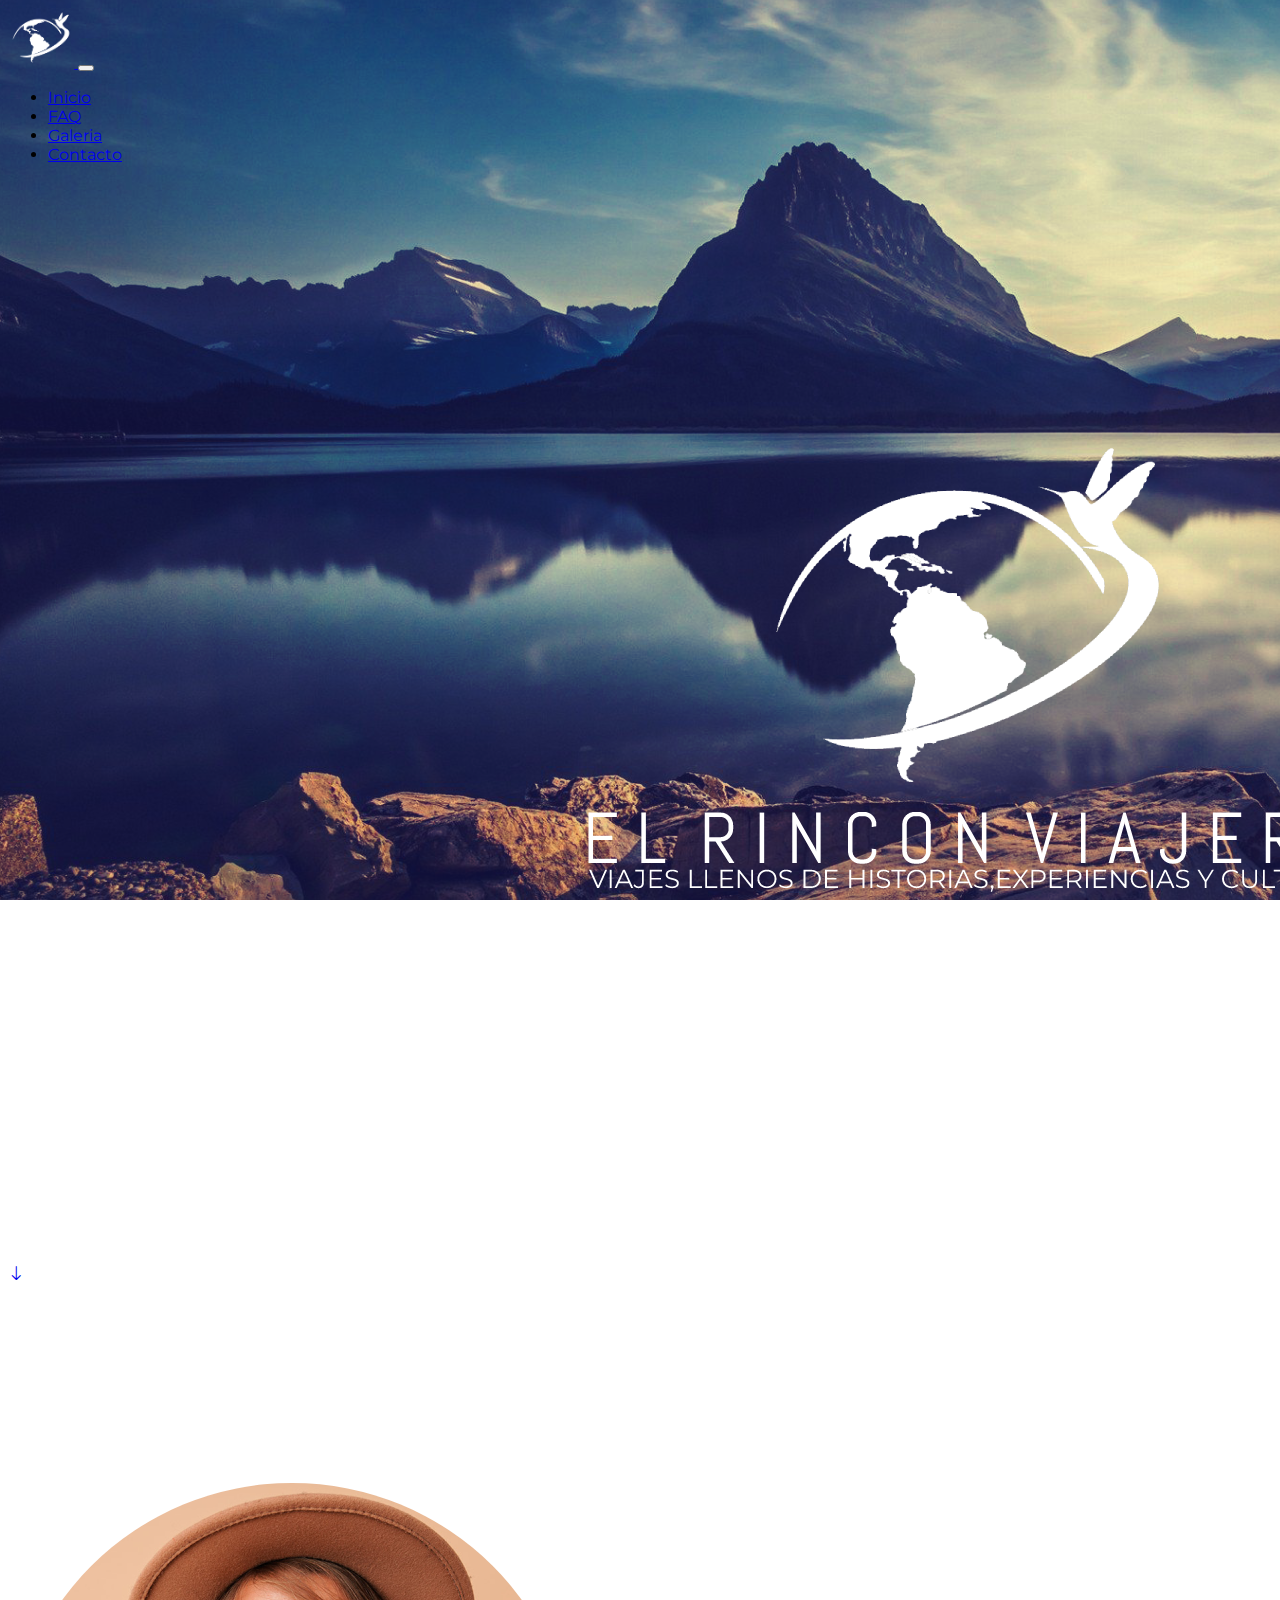
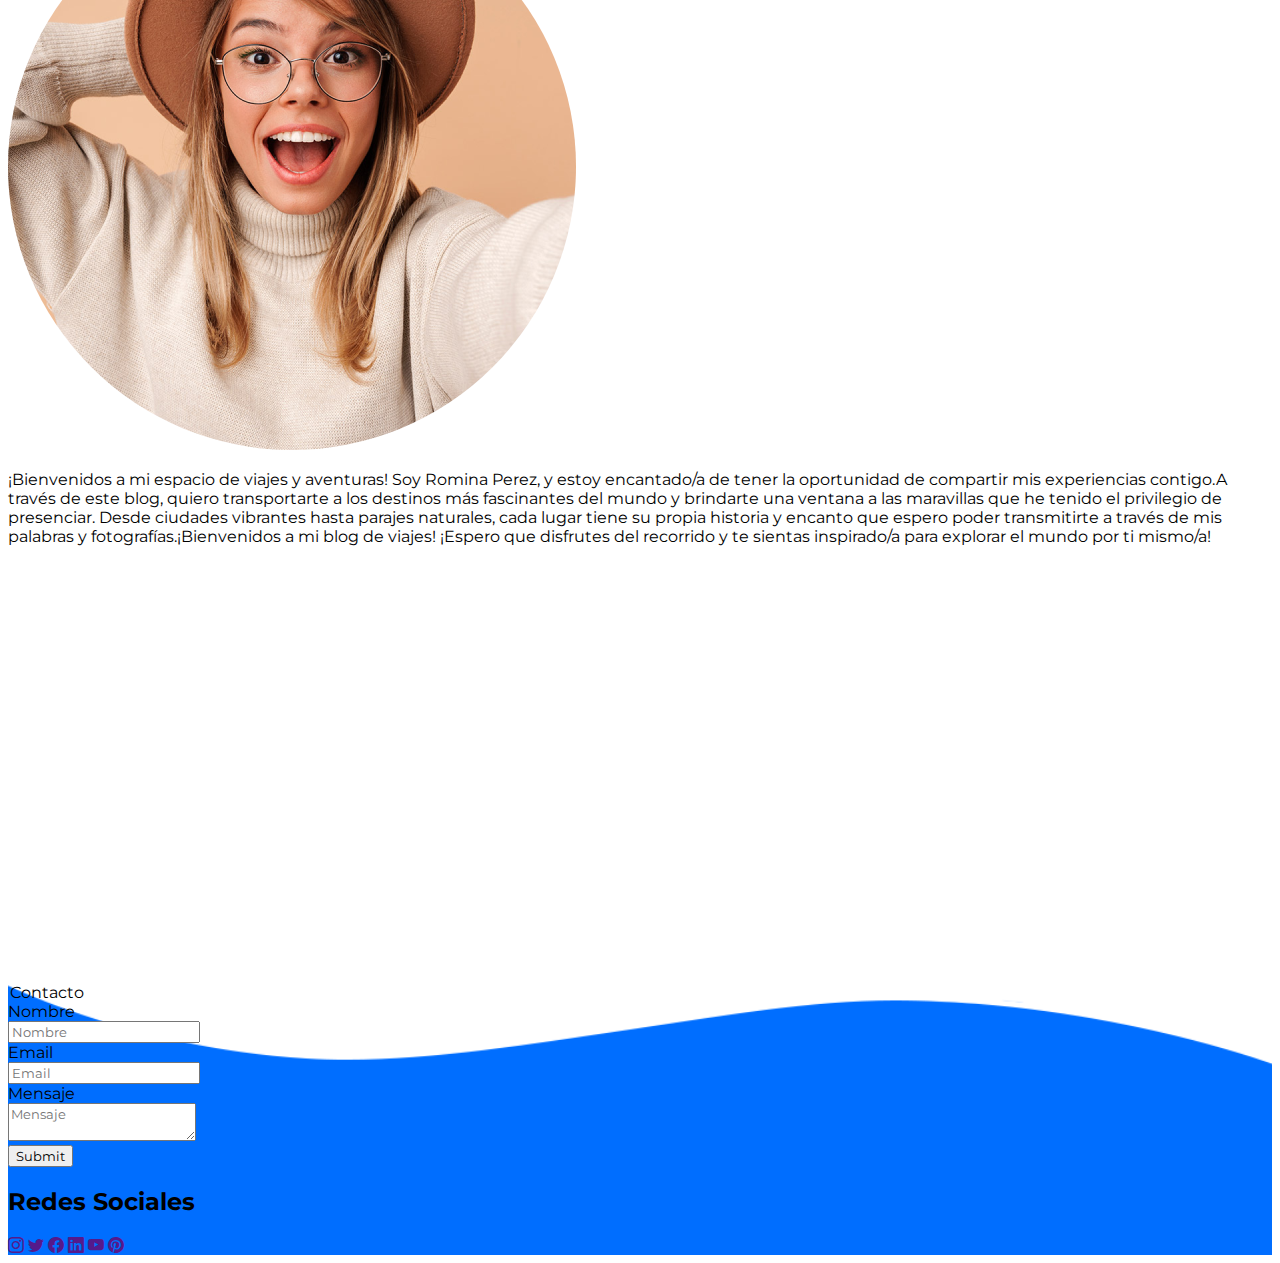
==== index.html @ cce10394 "añadido el footer" ====
<!DOCTYPE html>
<html lang="en">
<head>
  <meta charset="UTF-8">
  <meta name="viewport" content="width=device-width, initial-scale=1.0">
  <title>Rincon Viajero</title>
  <link rel="stylesheet" href="https://cdn.jsdelivr.net/npm/bootstrap-icons@1.10.5/font/bootstrap-icons.css">
  <link href="https://cdn.jsdelivr.net/npm/bootstrap@5.3.0-alpha3/dist/css/bootstrap.min.css" rel="stylesheet" integrity="sha384-KK94CHFLLe+nY2dmCWGMq91rCGa5gtU4mk92HdvYe+M/SXH301p5ILy+dN9+nJOZ" crossorigin="anonymous">
  <link href="https://fonts.googleapis.com/css2?family=Abel&family=Montserrat:wght@300;400;500;700&display=swap" rel="stylesheet">
  <link rel="stylesheet" href="styles/style.css">
</head>
<body>
  <nav class="navbar navbar-expand-lg bg-body-tertiary fixed-top opacity-75 " data-bs-theme="dark">     
    <div class="container-fluid">       
      <a class="navbar-brand mx-5" href="#">         
        <img src="img/LOGO-RINCON.png" alt="Bootstrap" width="auto" height="60">       
      </a>       
      <button class="navbar-toggler mx-5" type="button" data-bs-toggle="collapse" data-bs-target="#navbarSupportedContent" aria-controls="navbarSupportedContent" aria-expanded="false" aria-label="Toggle navigation">         
        <span class="navbar-toggler-icon"></span>       
      </button>       
      <div class="collapse navbar-collapse justify-content-end mx-5" id="navbarSupportedContent">              
        <ul class="navbar-nav mb-2 mb-lg-0 ">           
          <li class="nav-item">             
            <a href="index.html" class="navbar-brand">Inicio</a>           
          </li>           
          <li class="nav-item">             
            <a href="./pages/FAQ.html" class="navbar-brand">FAQ</a>           
          </li>           
          <li class="nav-item">             
            <a href="./pages/galeria.html" class="navbar-brand">Galeria</a>
          </li>
          <li class="nav-item">             
            <a href="#contacto" class="navbar-brand">Contacto</a>
          </li>
        </ul>
      </div>
    </div>
  </nav>

  <main>
    <div class="container text-center my-5">
      <img src="img/LOGO-RINCON-LETRAS-BLANCAS.png"  class="img-fluid float-center" alt="">
      <a href="#sobre_mi" class="link-light h2 "><i class="bi bi-arrow-down"></i></a>
    </div>
    <div class="d-flex" style="height: 200px;">
      <div class="vr"></div>
    </div>
    <div class="container-fluid text-center text-bg-primary" style="--bs-bg-opacity: .9;">
      <div class="row justify-content-evenly align-items-center" style="min-height: 100vh;">
        <div class="col-lg-6 col-md-5">
          <img src="./img/portada-foto-perfil-redes-sociales-consejos.png"  class="img-fluid" alt="" id="img-perfil">
        </div>
        <div class="col-lg-6 col-md-7">
          <p class="text-light fs-5 p-3">¡Bienvenidos a mi espacio de viajes y aventuras! Soy Romina Perez, y estoy encantado/a de tener la oportunidad de compartir mis experiencias contigo.A través de este blog, quiero transportarte a los destinos más fascinantes del mundo y brindarte una ventana a las maravillas que he tenido el privilegio de presenciar. Desde ciudades vibrantes hasta parajes naturales, cada lugar tiene su propia historia y encanto que espero poder transmitirte a través de mis palabras y fotografías.¡Bienvenidos a mi blog de viajes! ¡Espero que disfrutes del recorrido y te sientas inspirado/a para explorar el mundo por ti mismo/a!</p>
        </div>
      </div>
    </div>
    <div class="d-flex" style="height: 200px;">
      <div class="vr"></div>
    </div>
  </main>
  <footer class="mt-2 p-5 row align-items-end justify-content-evenly" id="contacto">
    <form action="" class="text-dark bg-light rounded p-5 col-lg-6">
      <legend class="text-center">Contacto</legend>
      <div class="row mt-2">
        <label for="nombre" class="col-sm-4 col-form-label col-form-label-lg">Nombre</label>
        <div class="col-lg-8">
          <input type="text" class="form-control form-control-lg" id="nombre" placeholder="Nombre">
        </div>
      </div>
      <div class="row mt-2">
        <label for="email" class="col-sm-4 col-form-label col-form-label-lg">Email</label>
        <div class="col-lg-8">
          <input type="email" class="form-control form-control-lg" id="email" placeholder="Email">
        </div>
      </div>
      <div class="row mt-2">
        <label for="mensaje" class="col-sm-4 col-lg-4 col-form-label col-form-label-lg">Mensaje</label>
        <div class="col-lg-8">
          <textarea type="text" class="form-control form-control-lg" id="mensaje" placeholder="Mensaje"></textarea>
        </div>
      </div>
      <button type="submit" class="btn btn-primary mt-2">Submit</button>
    </form>
    <div class="col-lg-4 p-3 text-center text-light">
      <h2>Redes Sociales</h2> 
      <div class="">
        <a href="" class="link-light link-offset-2 link-underline-opacity-25 link-underline-opacity-100-hover"><i class="bi bi-instagram"></i></a>
        <a href="" class="link-light link-offset-2 link-underline-opacity-25 link-underline-opacity-100-hover"><i class="bi bi-twitter"></i></a>
        <a href="" class="link-light link-offset-2 link-underline-opacity-25 link-underline-opacity-100-hover"><i class="bi bi-facebook"></i></a>
        <a href="" class="link-light link-offset-2 link-underline-opacity-25 link-underline-opacity-100-hover"><i class="bi bi-linkedin"></i></a>
        <a href="" class="link-light link-offset-2 link-underline-opacity-25 link-underline-opacity-100-hover"><i class="bi bi-youtube"></i></a>
        <a href="" class="link-light link-offset-2 link-underline-opacity-25 link-underline-opacity-100-hover"><i class="bi bi-pinterest"></i></a>
      </div>
    </div>
  </footer>
  <script src="https://cdn.jsdelivr.net/npm/bootstrap@5.3.0-alpha3/dist/js/bootstrap.bundle.min.js" integrity="sha384-ENjdO4Dr2bkBIFxQpeoTz1HIcje39Wm4jDKdf19U8gI4ddQ3GYNS7NTKfAdVQSZe" crossorigin="anonymous"></script>
</body>
</html>
---- styles/style.css ----
*{
    font-family: 'Montserrat', sans-serif;
}
body{
    background-image: url('../img/fondo.png');
    background-attachment: fixed;
}
#img-perfil{
    border-radius: 100%;
}
#contacto{
    background-image: url(../img/footer.png);
    background-size: cover;
    background-repeat: no-repeat;
}
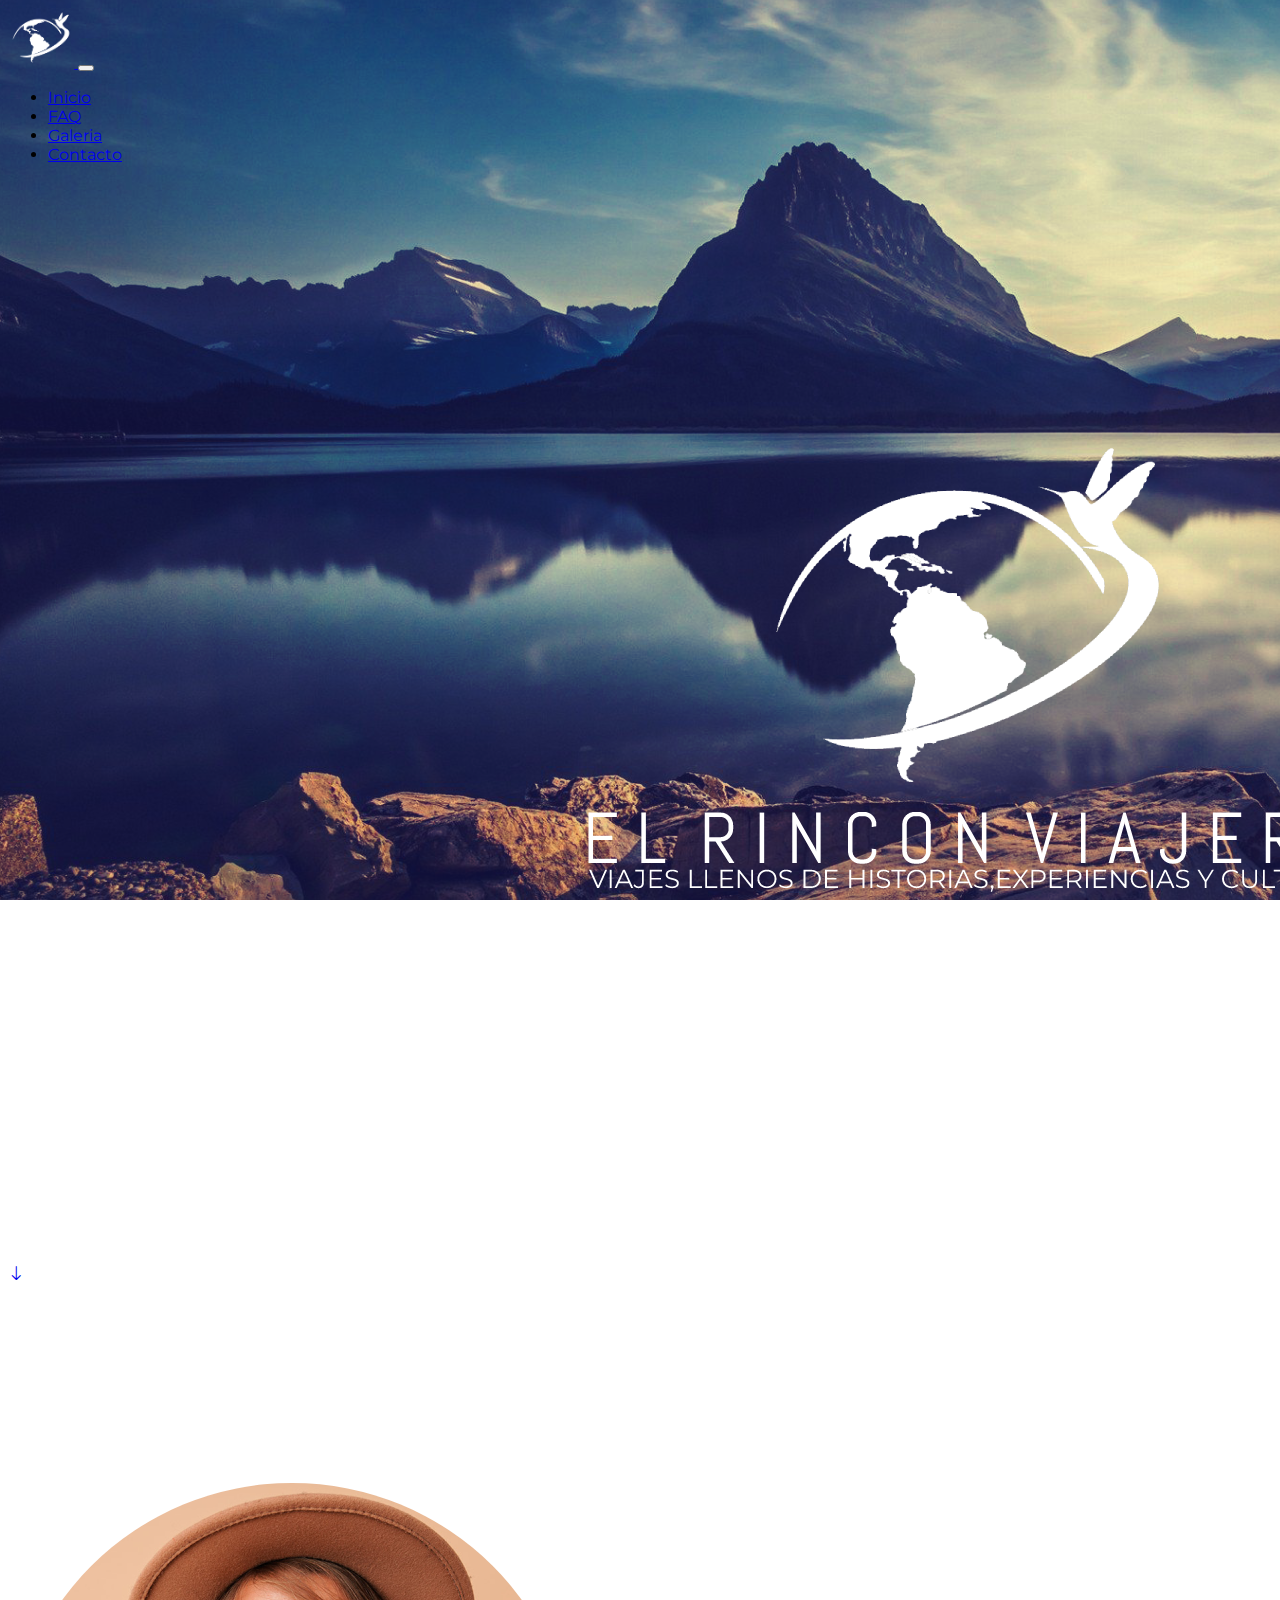
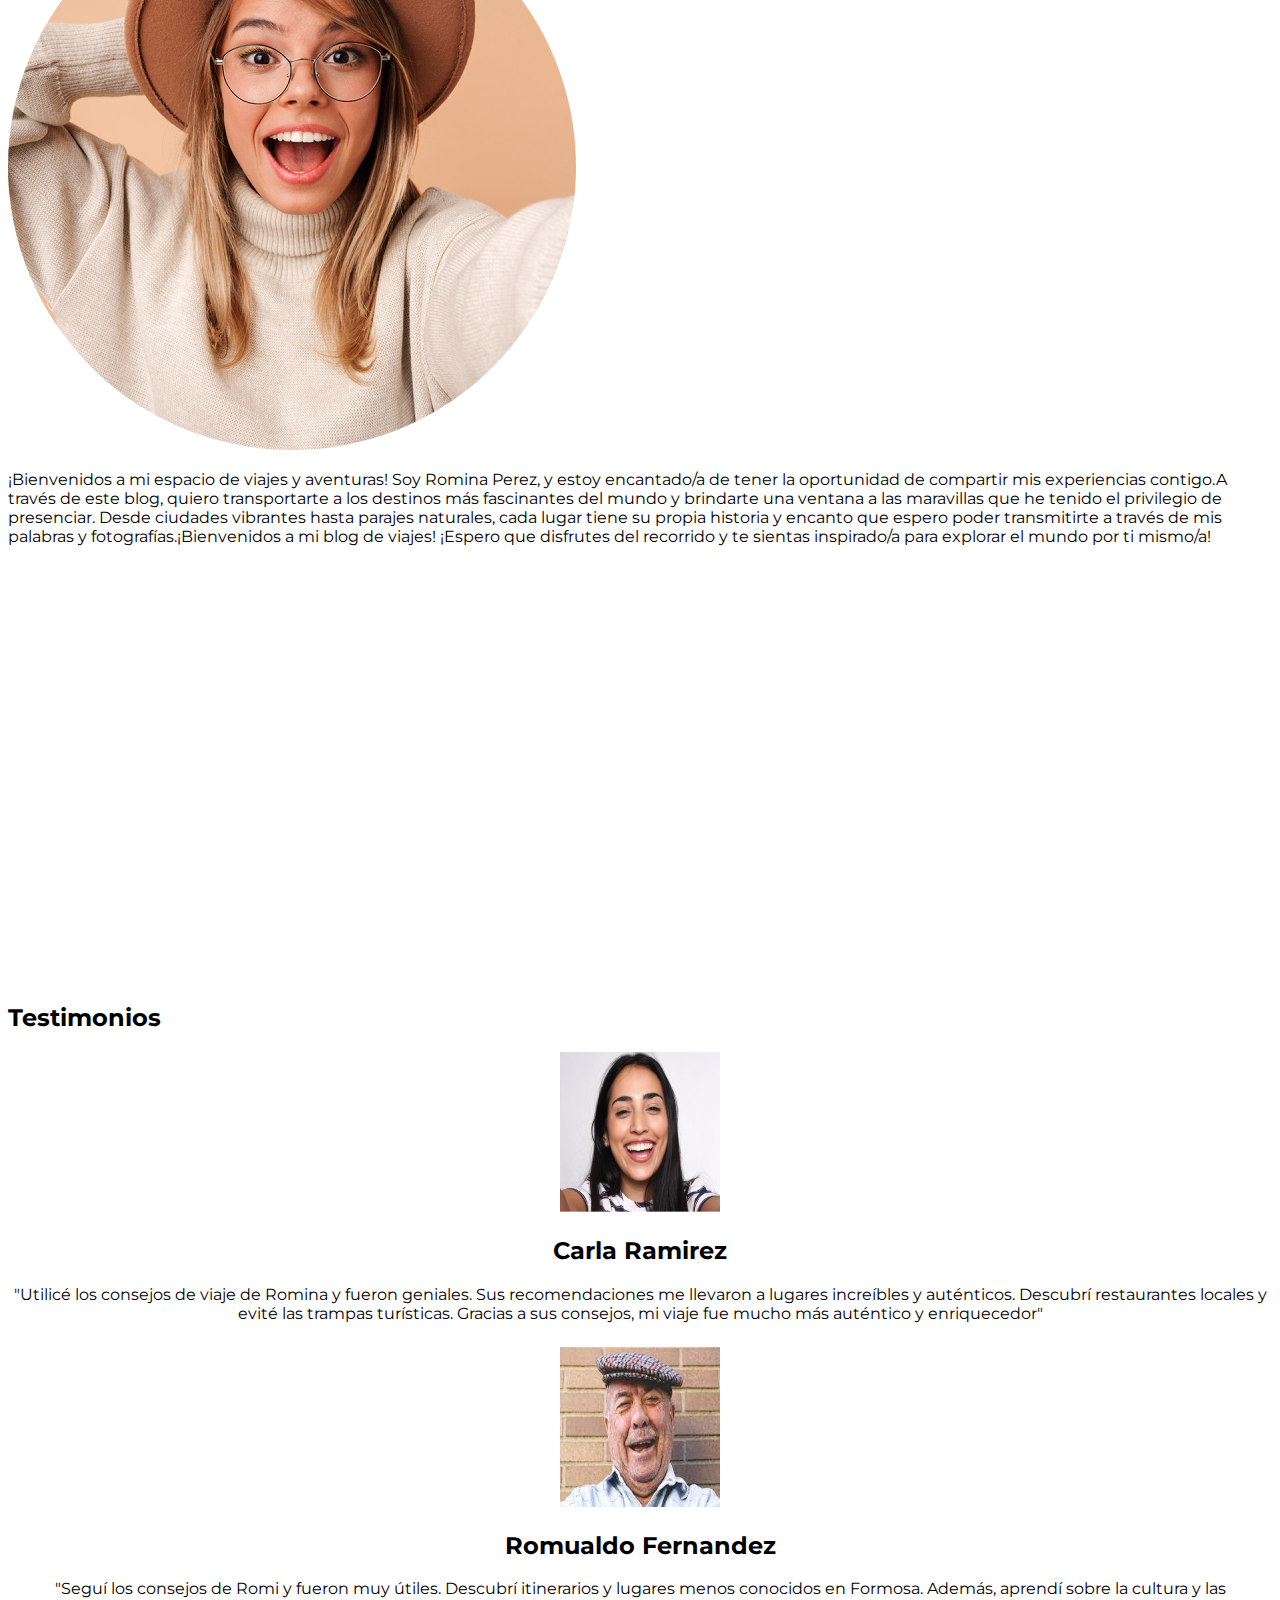
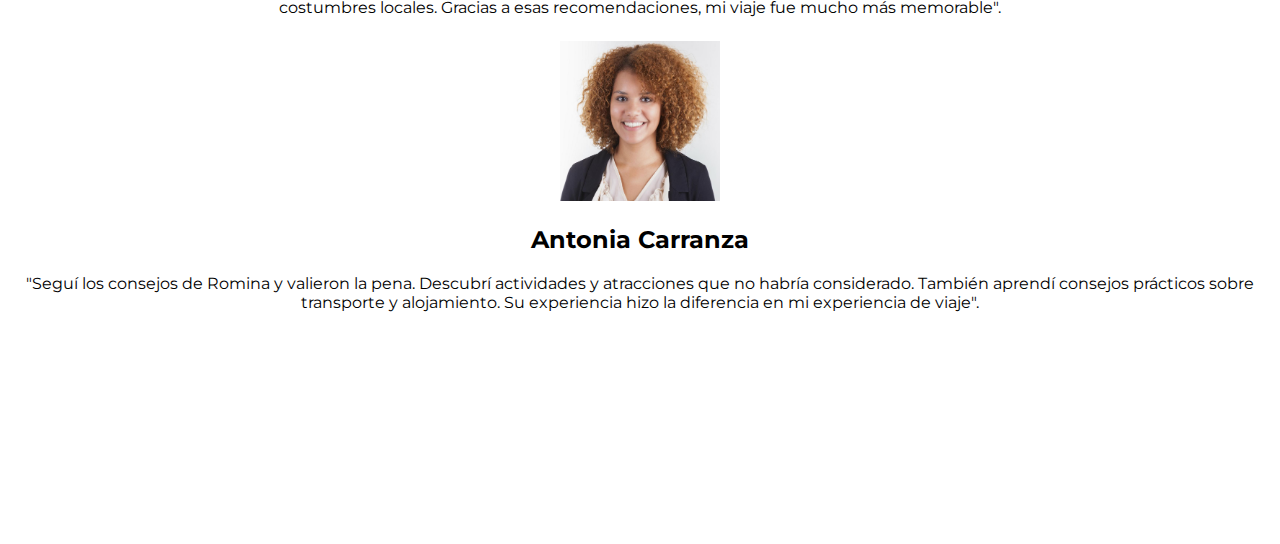
==== commit 4e470c5a: "crear seccion testimonios" ====
--- a/index.html
+++ b/index.html
@@ -58,42 +58,31 @@
     <div class="d-flex" style="height: 200px;">
       <div class="vr"></div>
     </div>
-  </main>
-  <footer class="mt-2 p-5 row align-items-end justify-content-evenly" id="contacto">
-    <form action="" class="text-dark bg-light rounded p-5 col-lg-6">
-      <legend class="text-center">Contacto</legend>
-      <div class="row mt-2">
-        <label for="nombre" class="col-sm-4 col-form-label col-form-label-lg">Nombre</label>
-        <div class="col-lg-8">
-          <input type="text" class="form-control form-control-lg" id="nombre" placeholder="Nombre">
+    <div class="container marketing testimonios">
+      <h2 class="text-center p-5">Testimonios</h2>
+      <div class="row">
+        <div class="col-lg-4">
+          <img src="img/testimonio1.jpg" class="rounded-circle" width="160" height="160" alt="testimonio1">
+          <h2 class="fw-normal">Carla Ramirez</h2>
+          <p class="px-5 py-3">"Utilicé los consejos de viaje de Romina y fueron geniales. Sus recomendaciones me llevaron a lugares increíbles y auténticos. Descubrí restaurantes locales y evité las trampas turísticas. Gracias a sus consejos, mi viaje fue mucho más auténtico y enriquecedor"</p>
+        </div>
+        <div class="col-lg-4">
+          <img src="img/testimonio2.jpeg" class="rounded-circle" width="160" height="160" alt="testimonio2">
+          <h2 class="fw-normal">Romualdo Fernandez</h2>
+          <p class="px-5 py-3">"Seguí los consejos de Romi y fueron muy útiles. Descubrí itinerarios y lugares menos conocidos en Formosa. Además, aprendí sobre la cultura y las costumbres locales. Gracias a esas recomendaciones, mi viaje fue mucho más memorable".</p>
+        </div>
+        <div class="col-lg-4">
+          <img src="img/testimonio3.jpg" class="rounded-circle" width="160" height="160" alt="testimonio3">
+          <h2 class="fw-normal">Antonia Carranza</h2>
+          <p class="px-5 py-3">"Seguí los consejos de Romina y valieron la pena. Descubrí actividades y atracciones que no habría considerado. También aprendí consejos prácticos sobre transporte y alojamiento. Su experiencia hizo la diferencia en mi experiencia de viaje".</p>
         </div>
       </div>
-      <div class="row mt-2">
-        <label for="email" class="col-sm-4 col-form-label col-form-label-lg">Email</label>
-        <div class="col-lg-8">
-          <input type="email" class="form-control form-control-lg" id="email" placeholder="Email">
-        </div>
-      </div>
-      <div class="row mt-2">
-        <label for="mensaje" class="col-sm-4 col-lg-4 col-form-label col-form-label-lg">Mensaje</label>
-        <div class="col-lg-8">
-          <textarea type="text" class="form-control form-control-lg" id="mensaje" placeholder="Mensaje"></textarea>
-        </div>
-      </div>
-      <button type="submit" class="btn btn-primary mt-2">Submit</button>
-    </form>
-    <div class="col-lg-4 p-3 text-center text-light">
-      <h2>Redes Sociales</h2> 
-      <div class="">
-        <a href="" class="link-light link-offset-2 link-underline-opacity-25 link-underline-opacity-100-hover"><i class="bi bi-instagram"></i></a>
-        <a href="" class="link-light link-offset-2 link-underline-opacity-25 link-underline-opacity-100-hover"><i class="bi bi-twitter"></i></a>
-        <a href="" class="link-light link-offset-2 link-underline-opacity-25 link-underline-opacity-100-hover"><i class="bi bi-facebook"></i></a>
-        <a href="" class="link-light link-offset-2 link-underline-opacity-25 link-underline-opacity-100-hover"><i class="bi bi-linkedin"></i></a>
-        <a href="" class="link-light link-offset-2 link-underline-opacity-25 link-underline-opacity-100-hover"><i class="bi bi-youtube"></i></a>
-        <a href="" class="link-light link-offset-2 link-underline-opacity-25 link-underline-opacity-100-hover"><i class="bi bi-pinterest"></i></a>
-      </div>
     </div>
-  </footer>
+    <div class="d-flex" style="height: 200px;">
+      <div class="vr"></div>
+    </div>
+  </main>
+
   <script src="https://cdn.jsdelivr.net/npm/bootstrap@5.3.0-alpha3/dist/js/bootstrap.bundle.min.js" integrity="sha384-ENjdO4Dr2bkBIFxQpeoTz1HIcje39Wm4jDKdf19U8gI4ddQ3GYNS7NTKfAdVQSZe" crossorigin="anonymous"></script>
 </body>
 </html>
--- a/styles/style.css
+++ b/styles/style.css
@@ -13,4 +13,13 @@
     background-size: cover;
     background-repeat: no-repeat;
 }
-  +
+.testimonios{
+    background-color: white;
+    border-radius: 5px;
+}
+
+.marketing .col-lg-4 {
+    margin-bottom: 1.5rem;
+    text-align: center;
+  }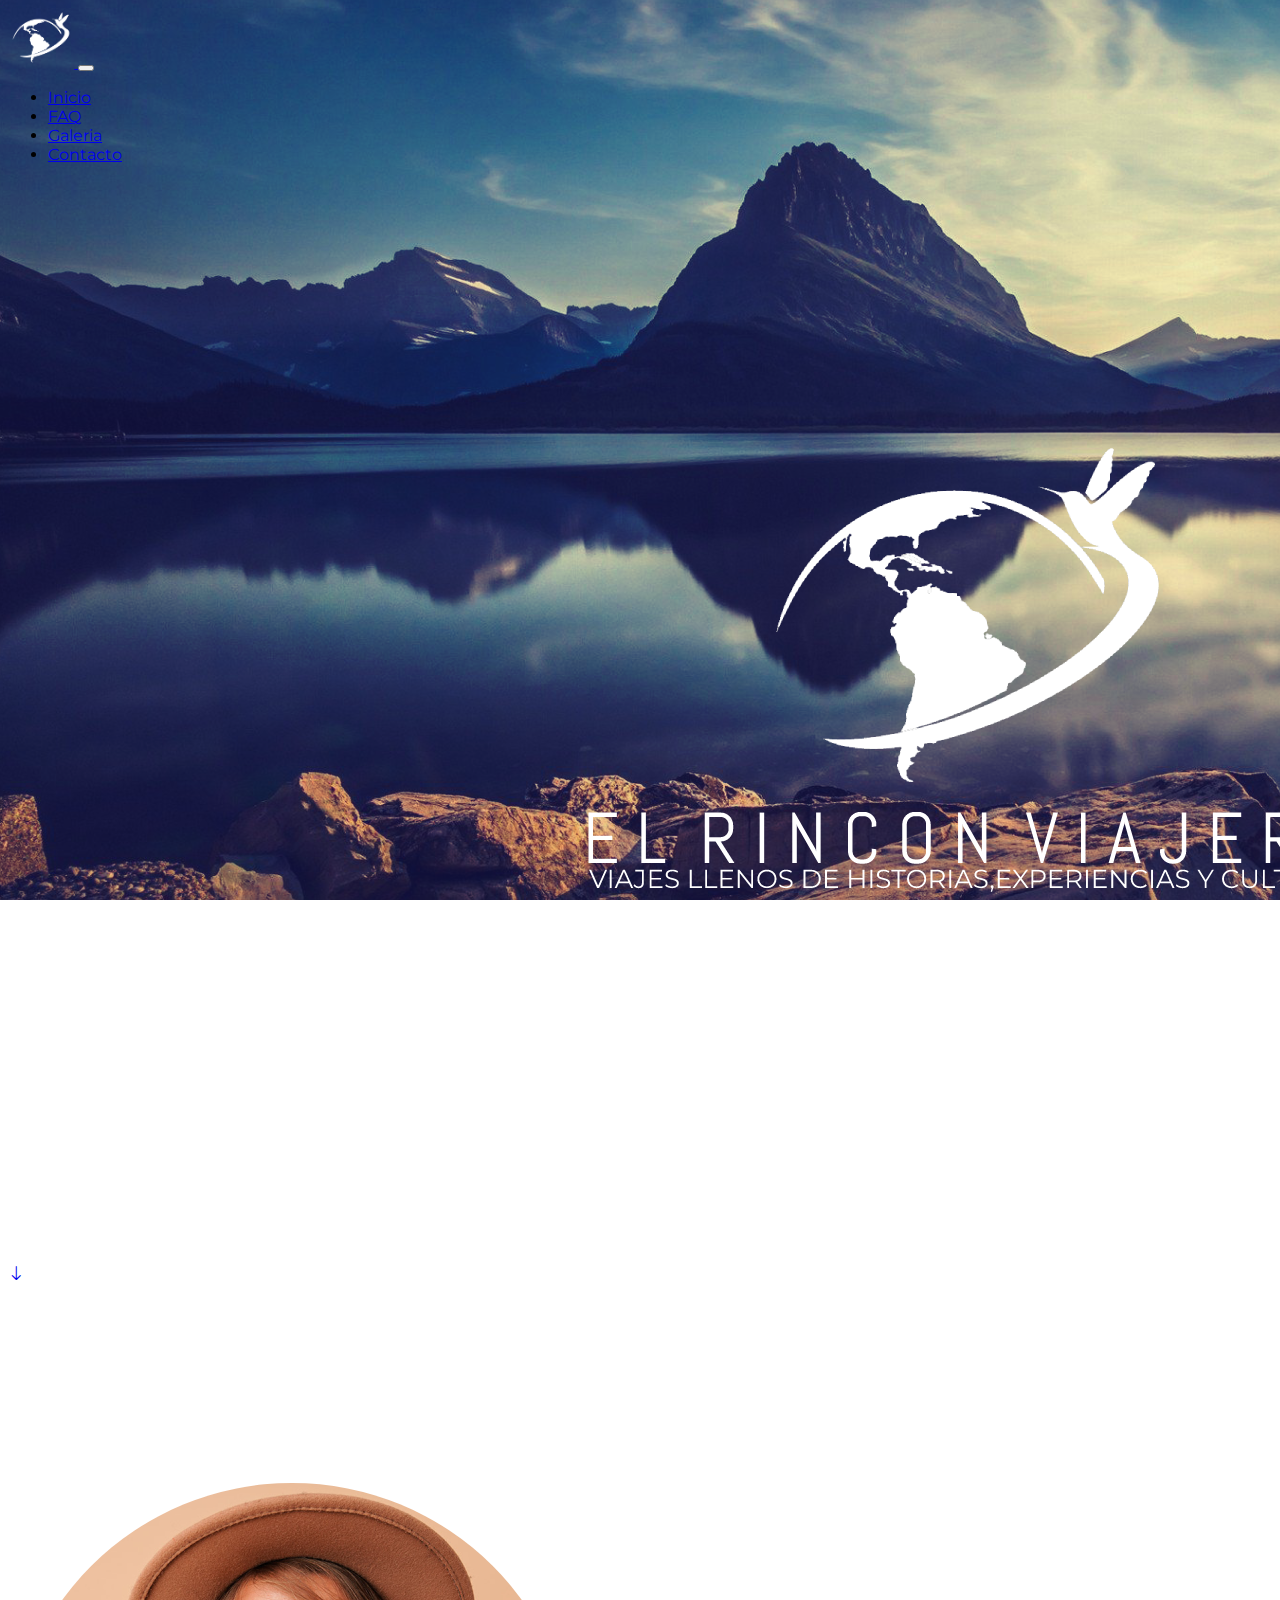
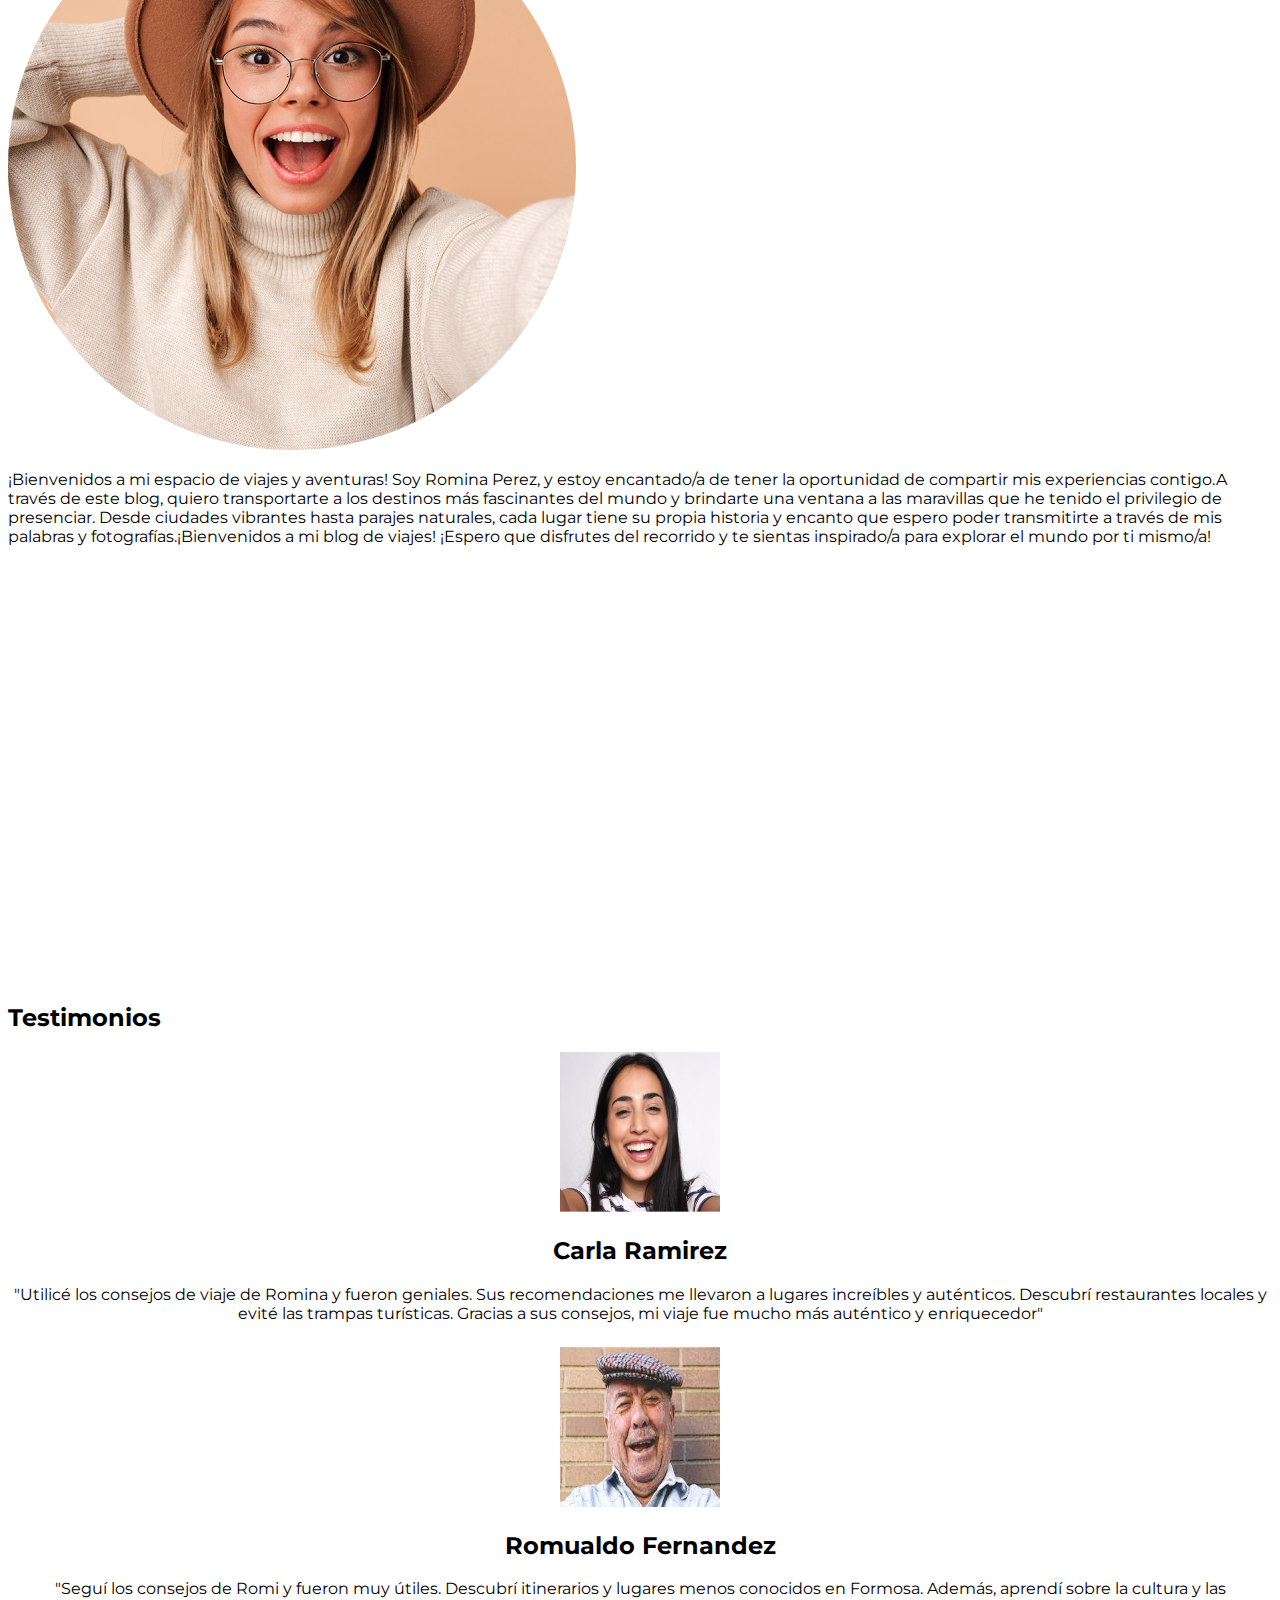
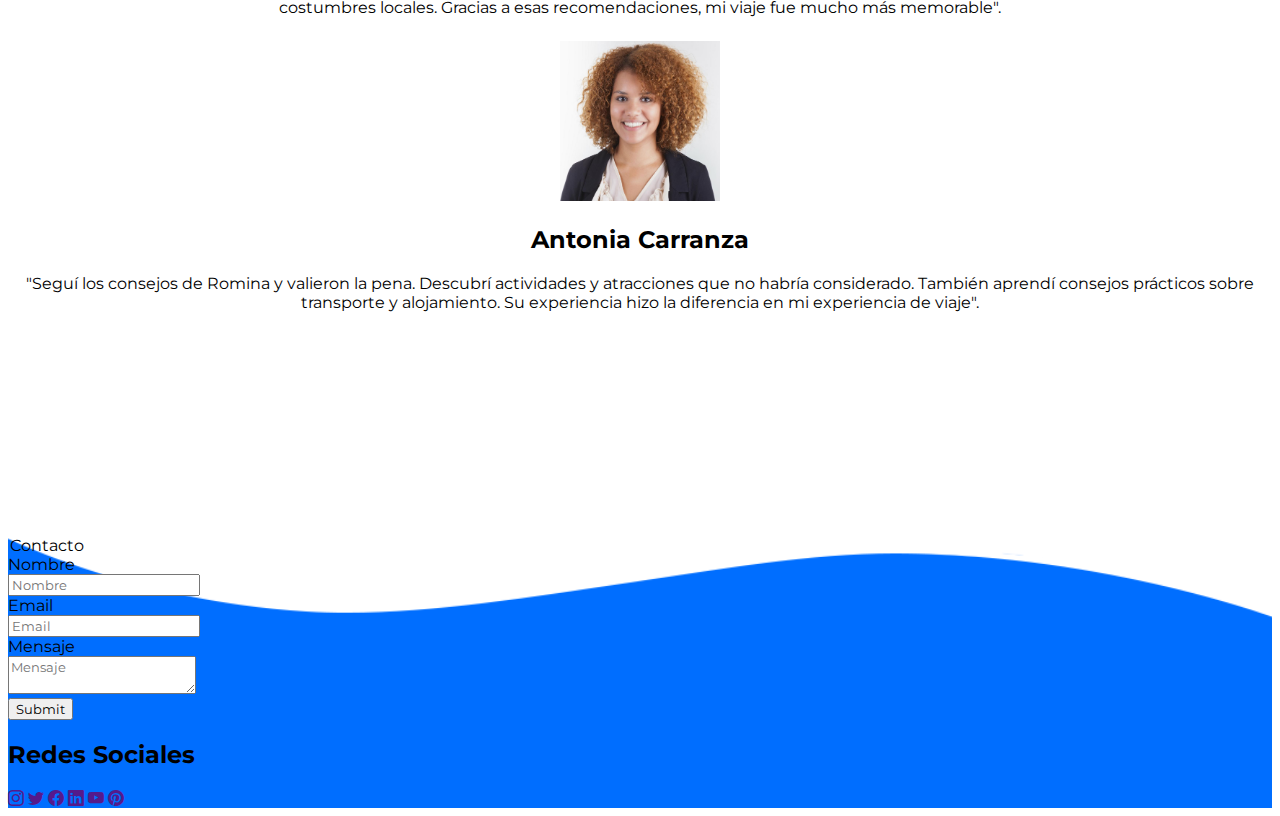
==== commit 6d20504a: "Merge pull request #19 from PDeRivas/tarea06_crear_testimonios" ====
--- a/index.html
+++ b/index.html
@@ -82,7 +82,41 @@
       <div class="vr"></div>
     </div>
   </main>
-
+  <footer class="mt-2 p-5 row align-items-end justify-content-evenly" id="contacto">
+    <form action="" class="text-dark bg-light rounded p-5 col-lg-6">
+      <legend class="text-center">Contacto</legend>
+      <div class="row mt-2">
+        <label for="nombre" class="col-sm-4 col-form-label col-form-label-lg">Nombre</label>
+        <div class="col-lg-8">
+          <input type="text" class="form-control form-control-lg" id="nombre" placeholder="Nombre">
+        </div>
+      </div>
+      <div class="row mt-2">
+        <label for="email" class="col-sm-4 col-form-label col-form-label-lg">Email</label>
+        <div class="col-lg-8">
+          <input type="email" class="form-control form-control-lg" id="email" placeholder="Email">
+        </div>
+      </div>
+      <div class="row mt-2">
+        <label for="mensaje" class="col-sm-4 col-lg-4 col-form-label col-form-label-lg">Mensaje</label>
+        <div class="col-lg-8">
+          <textarea type="text" class="form-control form-control-lg" id="mensaje" placeholder="Mensaje"></textarea>
+        </div>
+      </div>
+      <button type="submit" class="btn btn-primary mt-2">Submit</button>
+    </form>
+    <div class="col-lg-4 p-3 text-center text-light">
+      <h2>Redes Sociales</h2> 
+      <div class="">
+        <a href="" class="link-light link-offset-2 link-underline-opacity-25 link-underline-opacity-100-hover"><i class="bi bi-instagram"></i></a>
+        <a href="" class="link-light link-offset-2 link-underline-opacity-25 link-underline-opacity-100-hover"><i class="bi bi-twitter"></i></a>
+        <a href="" class="link-light link-offset-2 link-underline-opacity-25 link-underline-opacity-100-hover"><i class="bi bi-facebook"></i></a>
+        <a href="" class="link-light link-offset-2 link-underline-opacity-25 link-underline-opacity-100-hover"><i class="bi bi-linkedin"></i></a>
+        <a href="" class="link-light link-offset-2 link-underline-opacity-25 link-underline-opacity-100-hover"><i class="bi bi-youtube"></i></a>
+        <a href="" class="link-light link-offset-2 link-underline-opacity-25 link-underline-opacity-100-hover"><i class="bi bi-pinterest"></i></a>
+      </div>
+    </div>
+  </footer>
   <script src="https://cdn.jsdelivr.net/npm/bootstrap@5.3.0-alpha3/dist/js/bootstrap.bundle.min.js" integrity="sha384-ENjdO4Dr2bkBIFxQpeoTz1HIcje39Wm4jDKdf19U8gI4ddQ3GYNS7NTKfAdVQSZe" crossorigin="anonymous"></script>
 </body>
 </html>
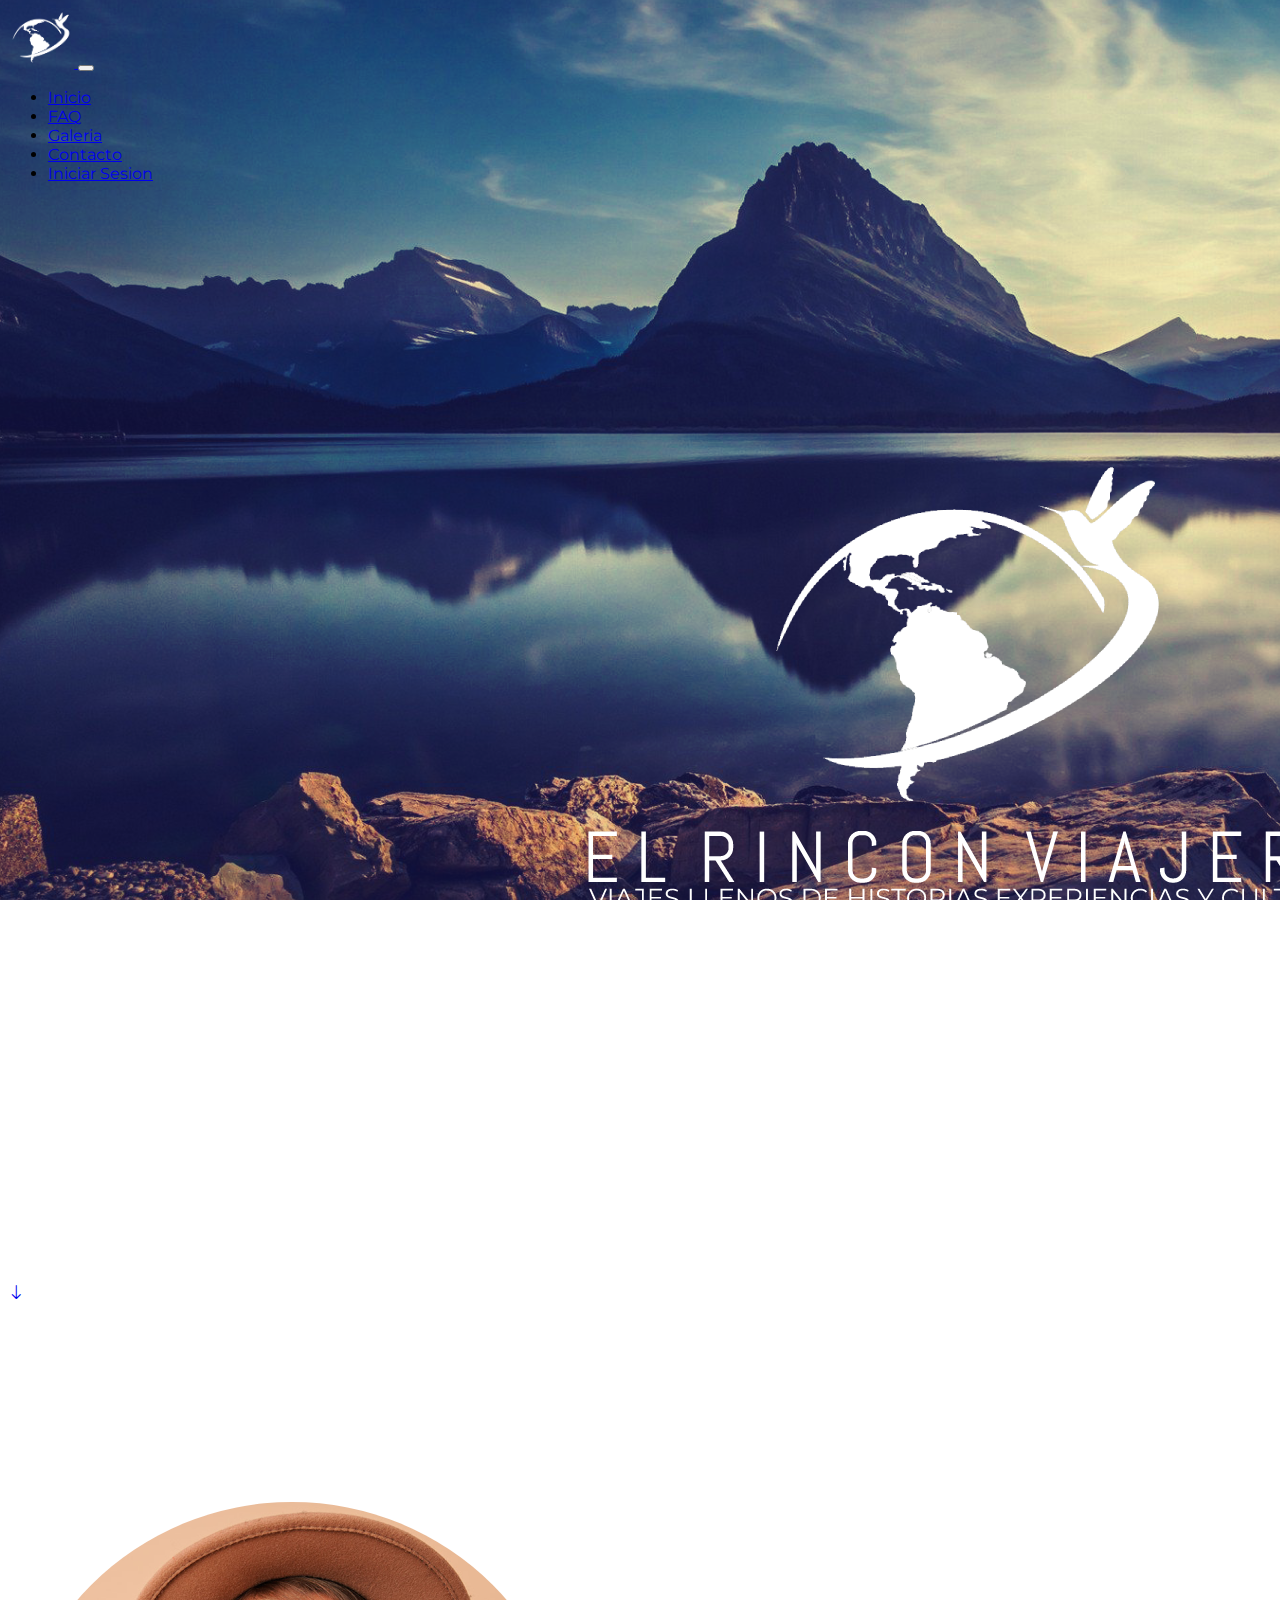
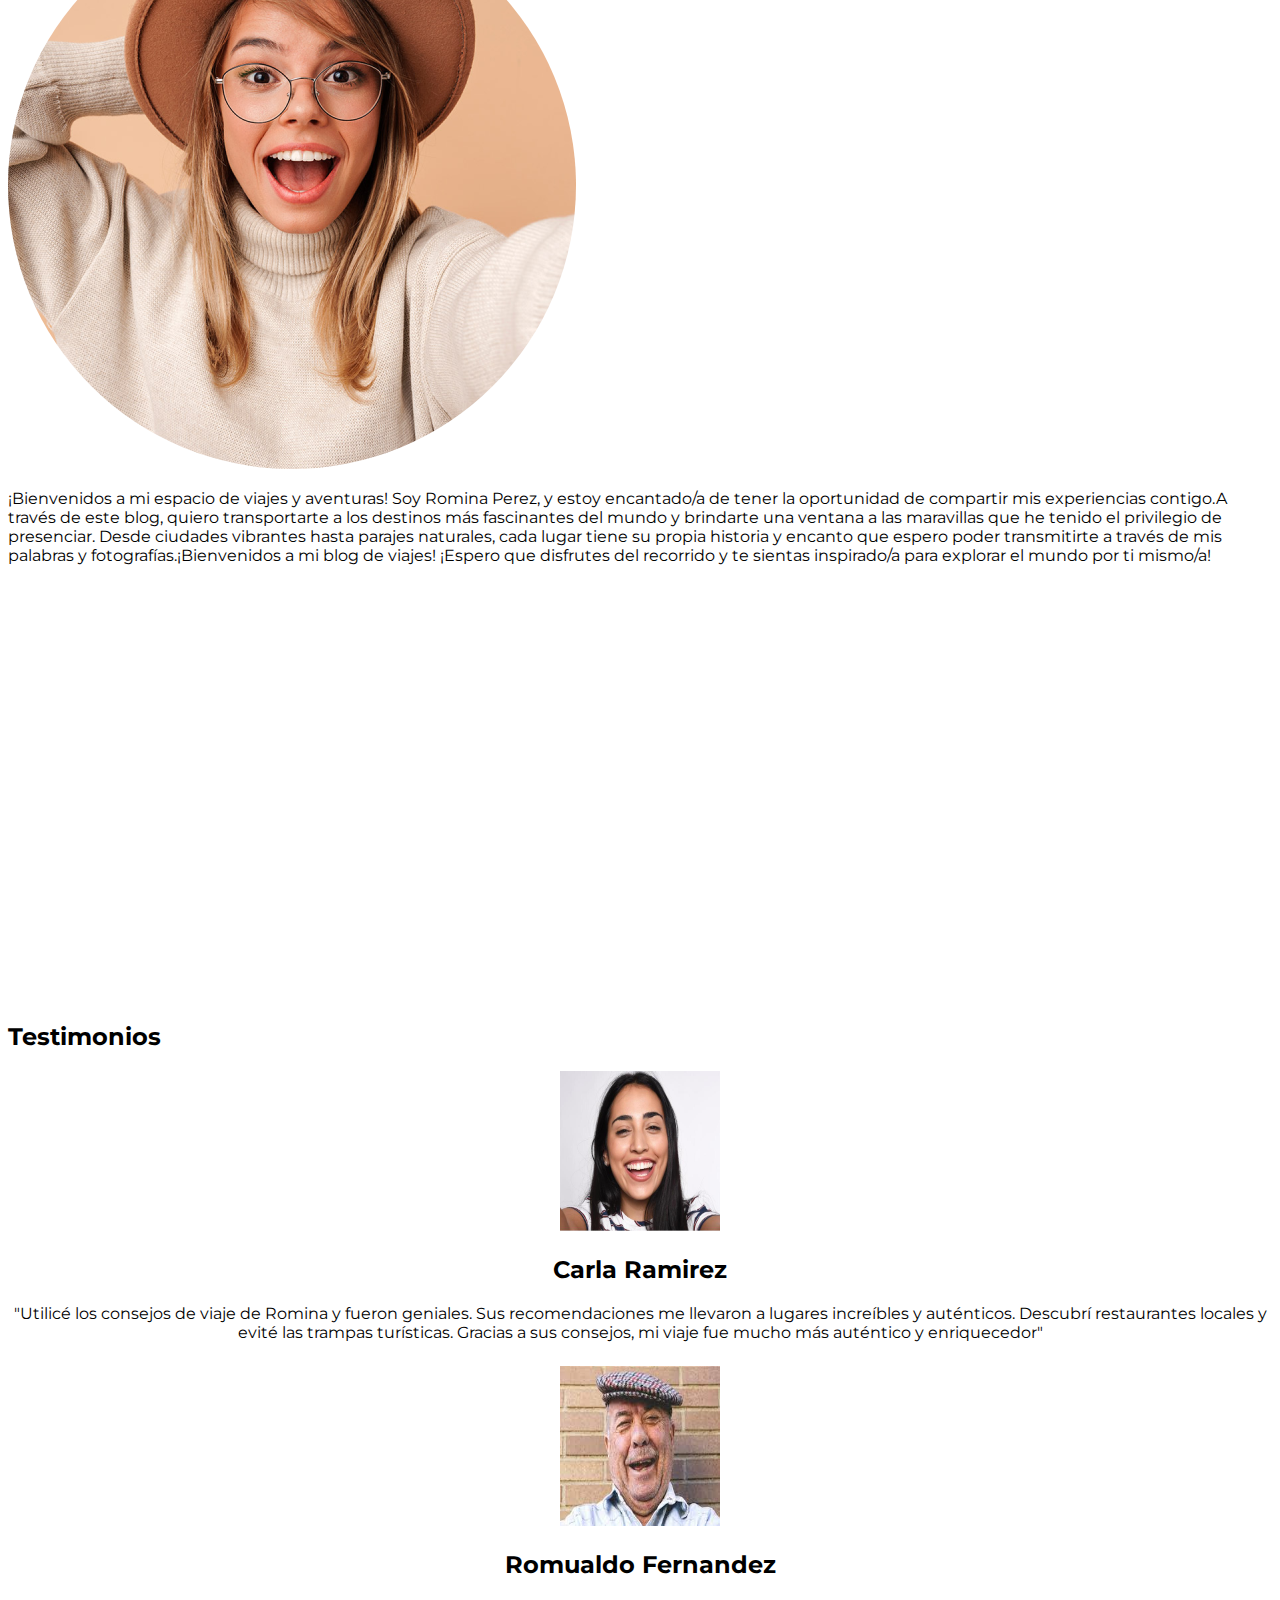
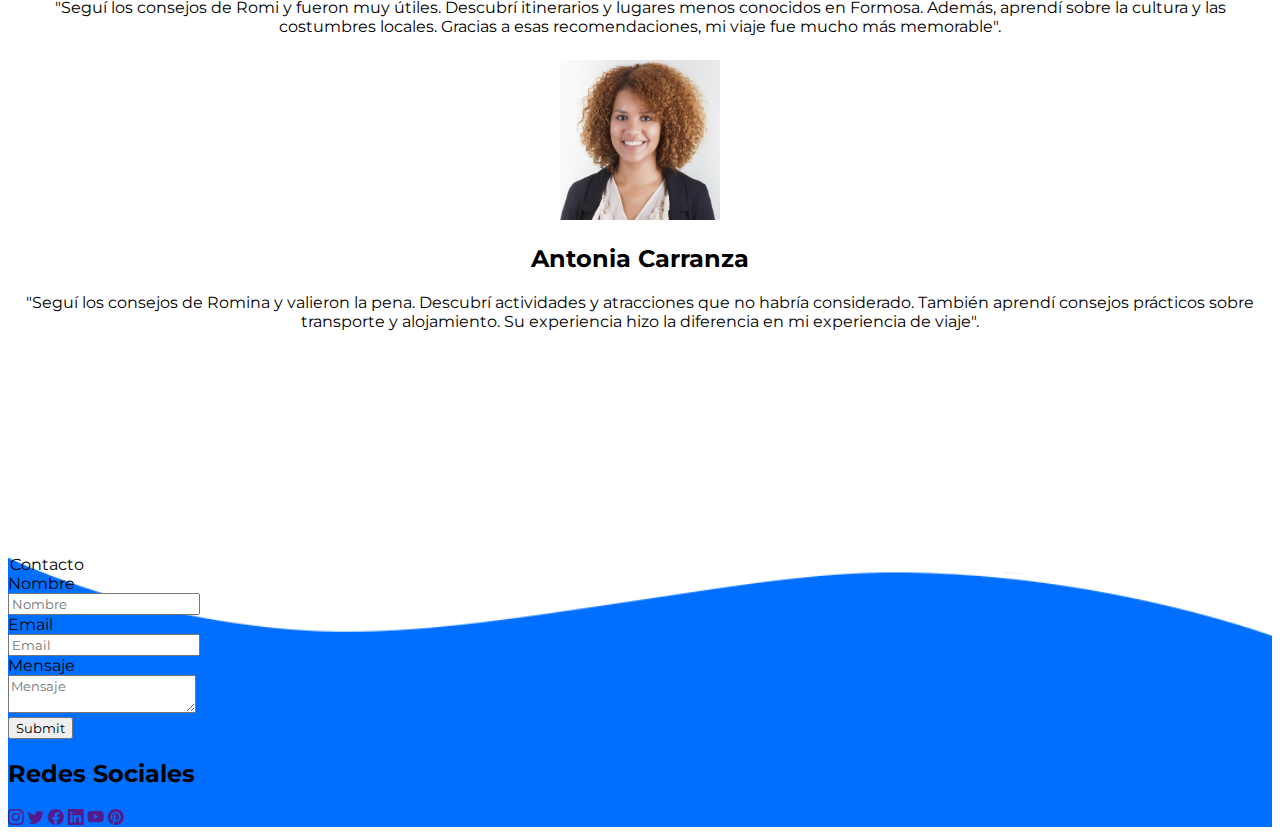
==== commit 538f20bc: "Agregar inicio sesion a nav bar" ====
--- a/index.html
+++ b/index.html
@@ -31,6 +31,9 @@
           </li>
           <li class="nav-item">             
             <a href="#contacto" class="navbar-brand">Contacto</a>
+          </li>
+          <li class="nav-item">             
+            <a href="pages/inicio_sesion.html" class="navbar-brand">Iniciar Sesion</a>
           </li>
         </ul>
       </div>
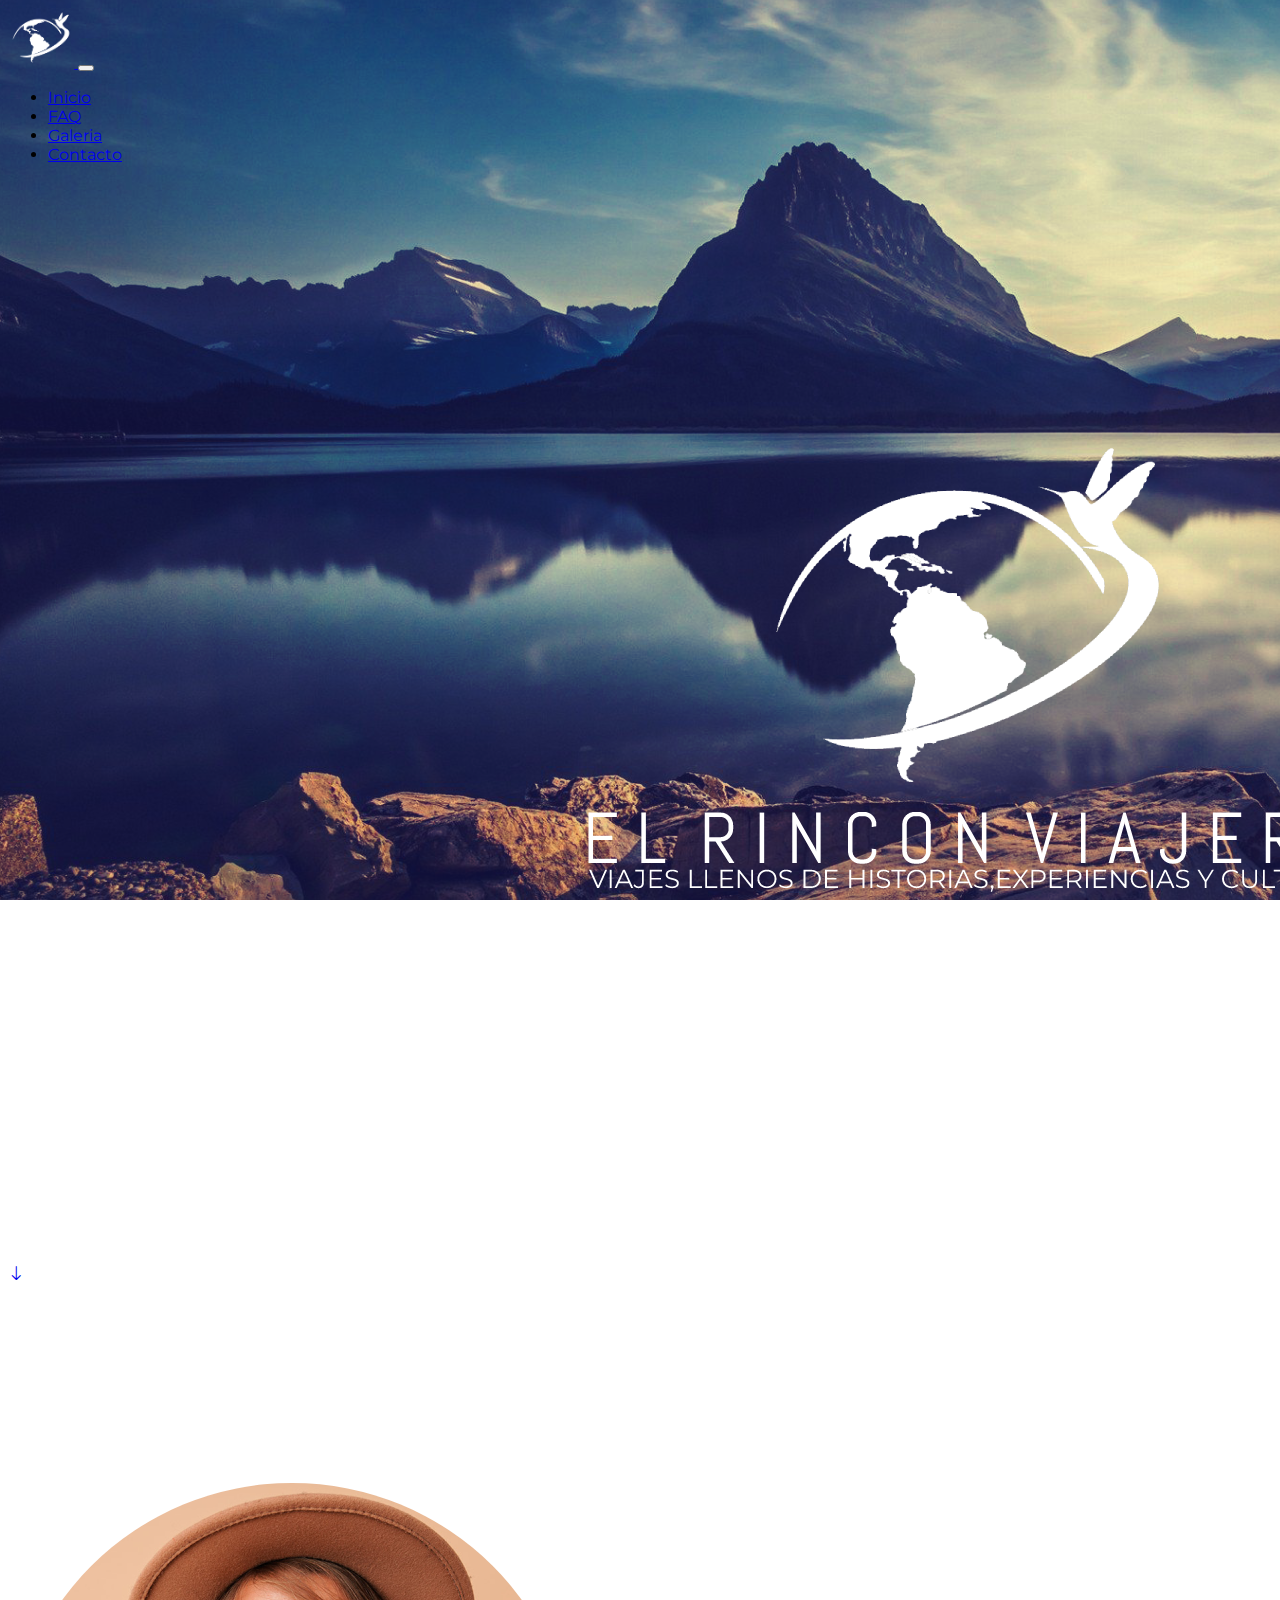
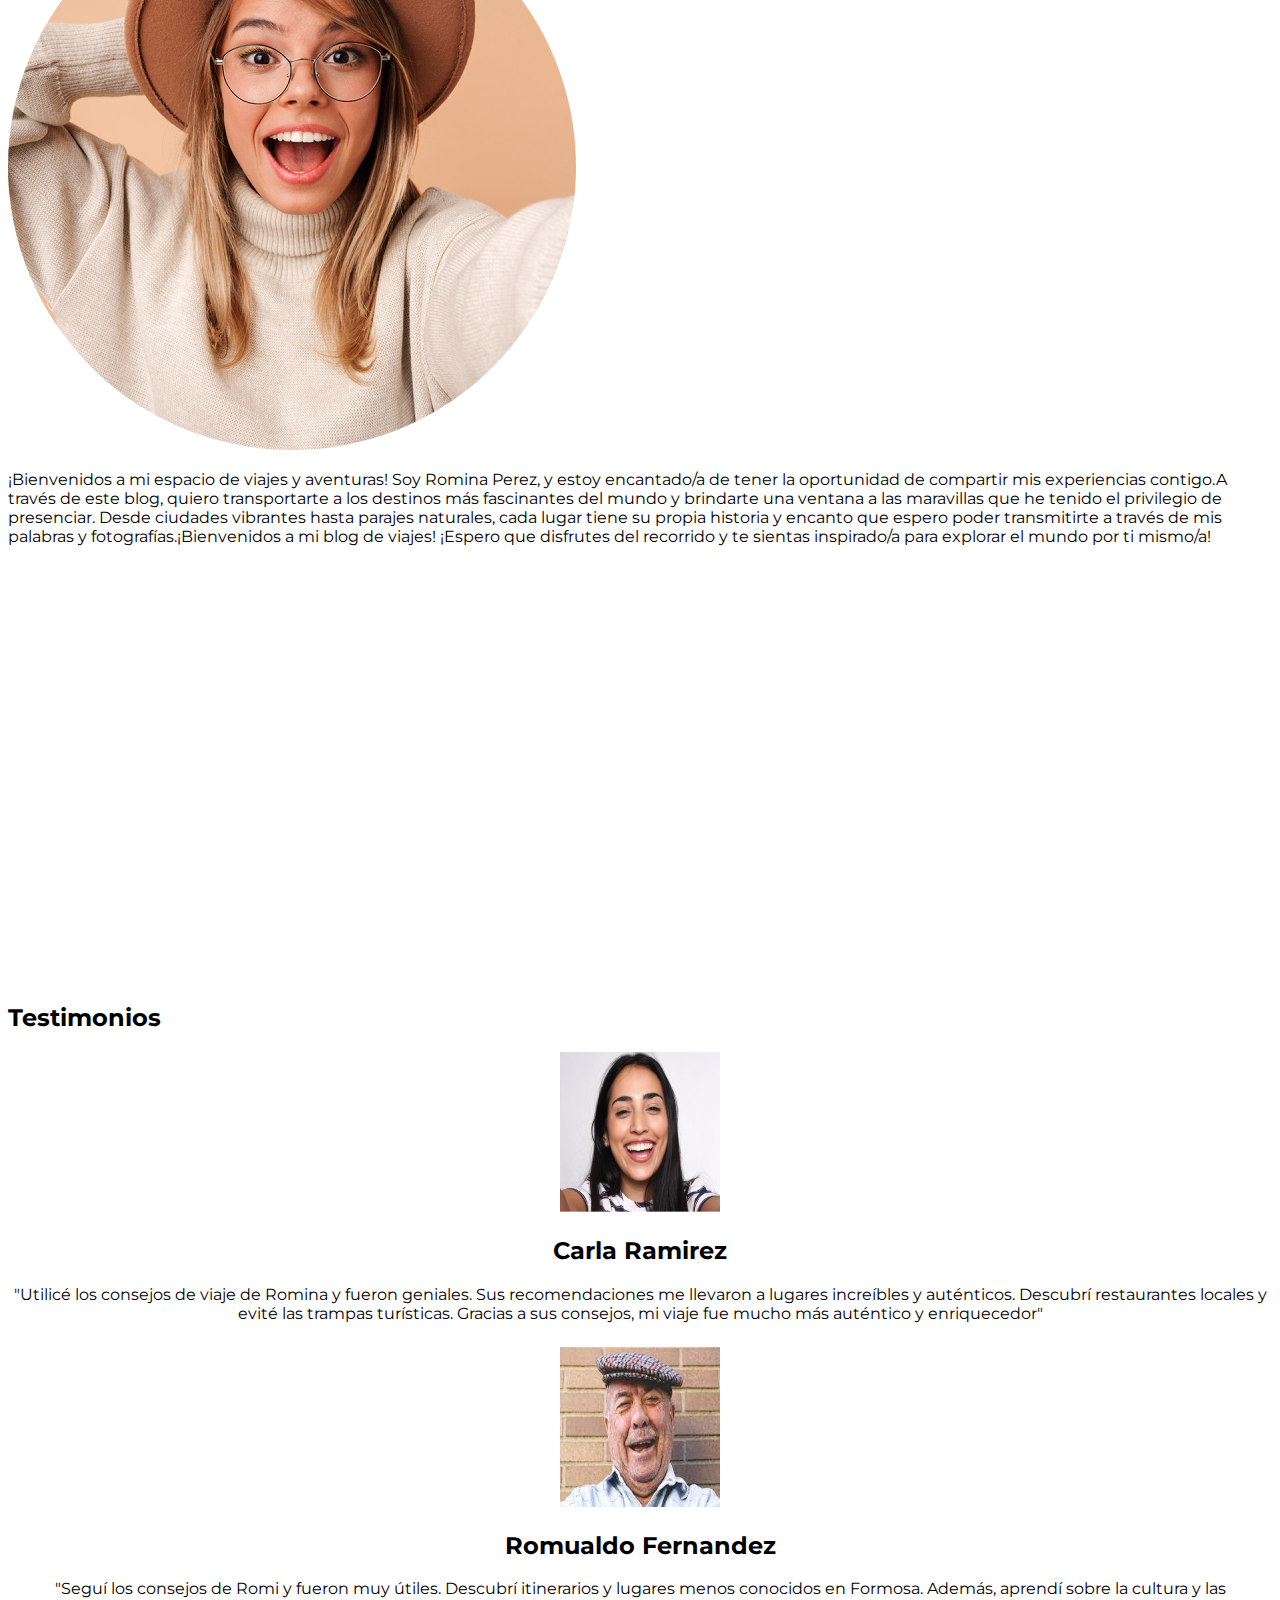
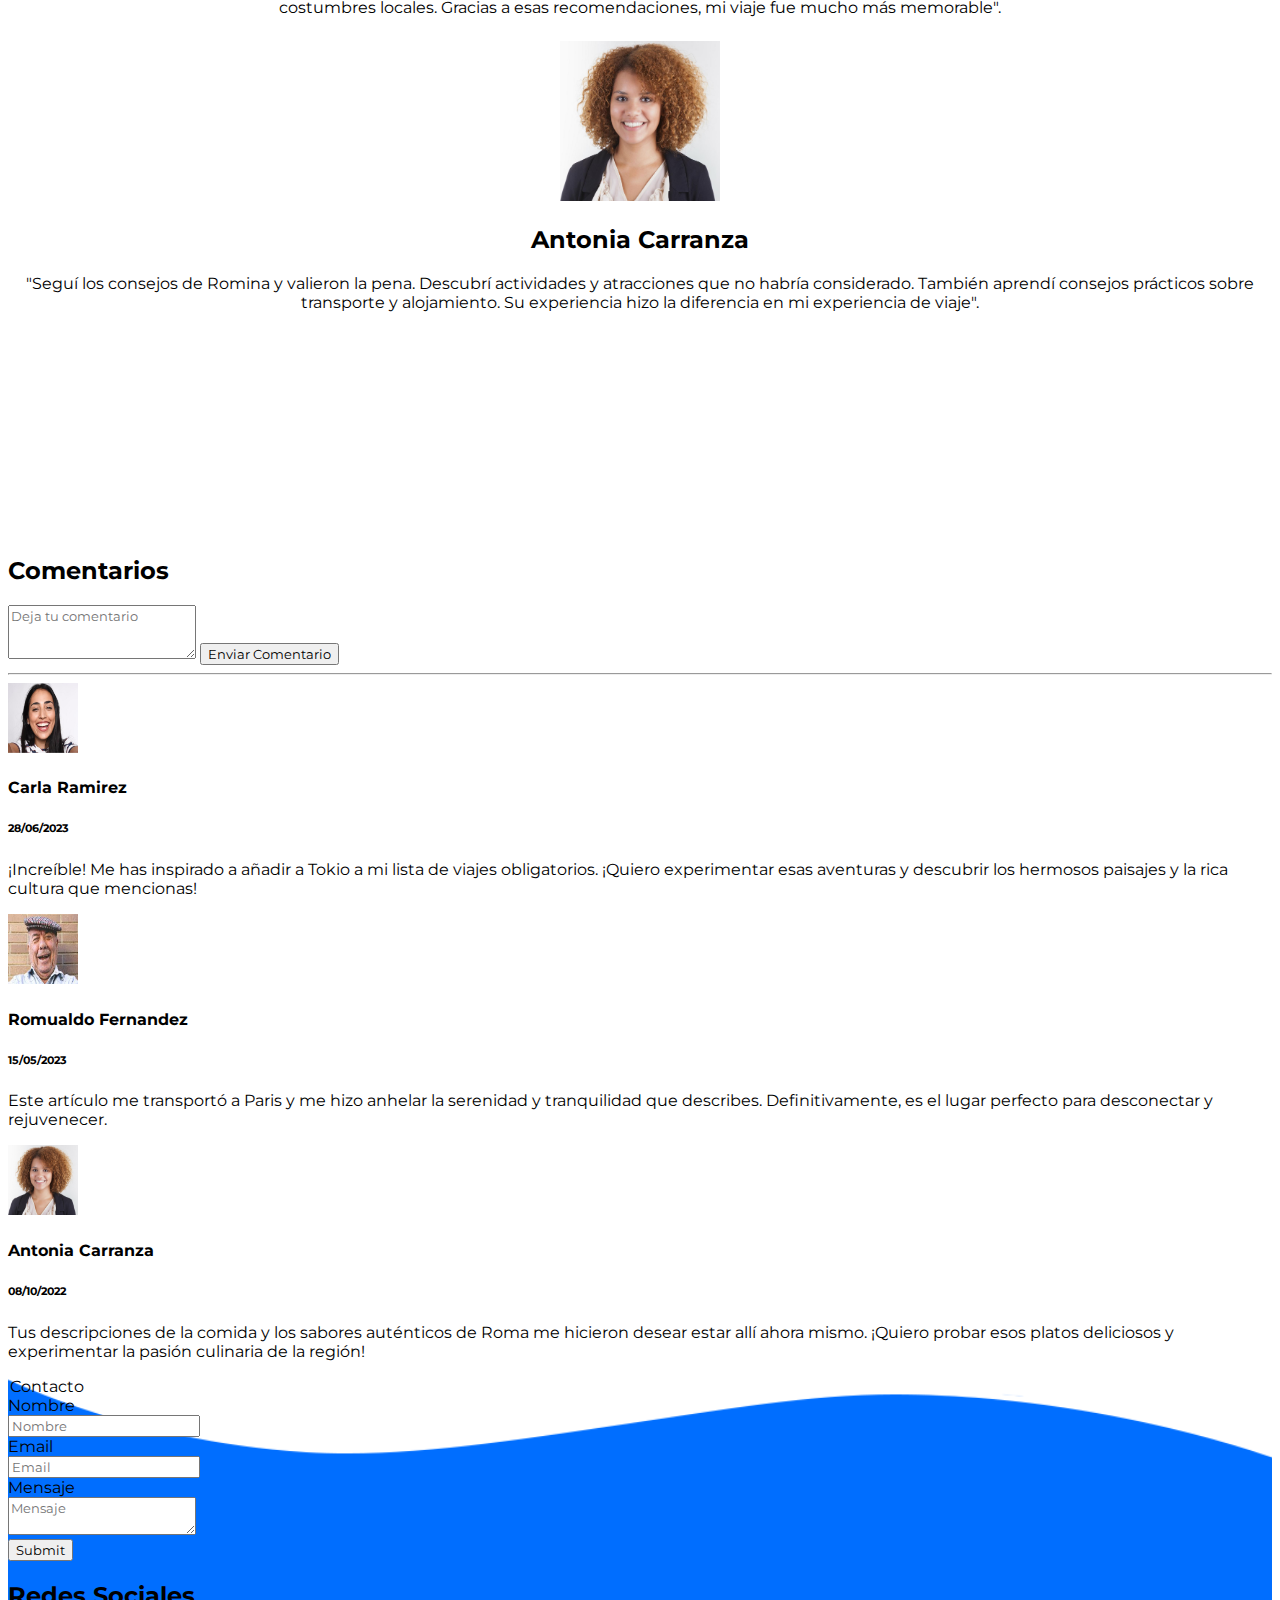
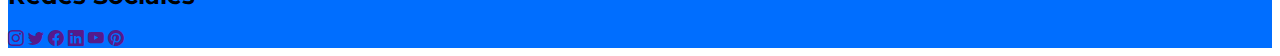
==== commit af7f9ede: "Crear seccion de commentarios" ====
--- a/index.html
+++ b/index.html
@@ -31,9 +31,6 @@
           </li>
           <li class="nav-item">             
             <a href="#contacto" class="navbar-brand">Contacto</a>
-          </li>
-          <li class="nav-item">             
-            <a href="pages/inicio_sesion.html" class="navbar-brand">Iniciar Sesion</a>
           </li>
         </ul>
       </div>
@@ -84,7 +81,77 @@
     <div class="d-flex" style="height: 200px;">
       <div class="vr"></div>
     </div>
+
+    <div id="comentarios" class="m-5 border border-dark bg-secondary">
+      <h2 class="text-white m-2">Comentarios</h2>
+      <div class="mb-3 w-50 m-2">
+        <label for="exampleFormControlTextarea1" class="form-label"></label>
+        <textarea class="form-control" id="exampleFormControlTextarea1" rows="3" placeholder="Deja tu comentario"></textarea>
+        <button type="button" class="btn btn-success mt-1">Enviar Comentario</button>
+      </div>
+      <hr class="mt-2 mb-3"/>
+        <div id="otrosComentarios">
+          <div class="container m-2">
+            <div class="card card-white post">
+              <div class="post-heading">
+                <div class="float-left meta">
+                  <div class="float-left image">
+                    <img src="img/testimonio1.jpg" alt="" class="rounded-circle" width="70" height="70">
+                  </div>
+                  <div class="title h5">
+                    <h4>Carla Ramirez</h4>
+                  </div>
+                  <h6 class="text-muted time">28/06/2023</h6>
+                </div>
+              </div> 
+              <div class="post-description"> 
+                <p>¡Increíble! Me has inspirado a añadir a Tokio a mi lista de viajes obligatorios. ¡Quiero experimentar esas aventuras y descubrir los hermosos paisajes y la rica cultura que mencionas!</p>
+              </div> 
+            </div>
+          </div>
+        
+
+        <div class="container m-2">
+          <div class="card card-white post">
+            <div class="post-heading">
+              <div class="float-left meta">
+                <div class="float-left image">
+                  <img src="img/testimonio2.jpeg" alt="" class="rounded-circle" width="70" height="70">
+                </div>
+                <div class="title h5">
+                  <h4>Romualdo Fernandez</h4>
+                </div>
+                <h6 class="text-muted time">15/05/2023</h6>
+              </div>
+            </div> 
+            <div class="post-description"> 
+              <p>Este artículo me transportó a Paris y me hizo anhelar la serenidad y tranquilidad que describes. Definitivamente, es el lugar perfecto para desconectar y rejuvenecer.</p>
+            </div> 
+          </div>
+        </div>
+
+        <div class="container m-2">
+          <div class="card card-white post">
+            <div class="post-heading">
+              <div class="float-left meta">
+                <div class="float-left image">
+                  <img src="img/testimonio3.jpg" alt="" class="rounded-circle" width="70" height="70">
+                </div>
+                <div class="title h5">
+                  <h4>Antonia Carranza</h4>
+                </div>
+                <h6 class="text-muted time">08/10/2022</h6>
+              </div>
+            </div> 
+            <div class="post-description"> 
+              <p>Tus descripciones de la comida y los sabores auténticos de Roma me hicieron desear estar allí ahora mismo. ¡Quiero probar esos platos deliciosos y experimentar la pasión culinaria de la región!</p>
+            </div> 
+          </div>
+        </div>
+      </div>
+    </div>
   </main>
+
   <footer class="mt-2 p-5 row align-items-end justify-content-evenly" id="contacto">
     <form action="" class="text-dark bg-light rounded p-5 col-lg-6">
       <legend class="text-center">Contacto</legend>
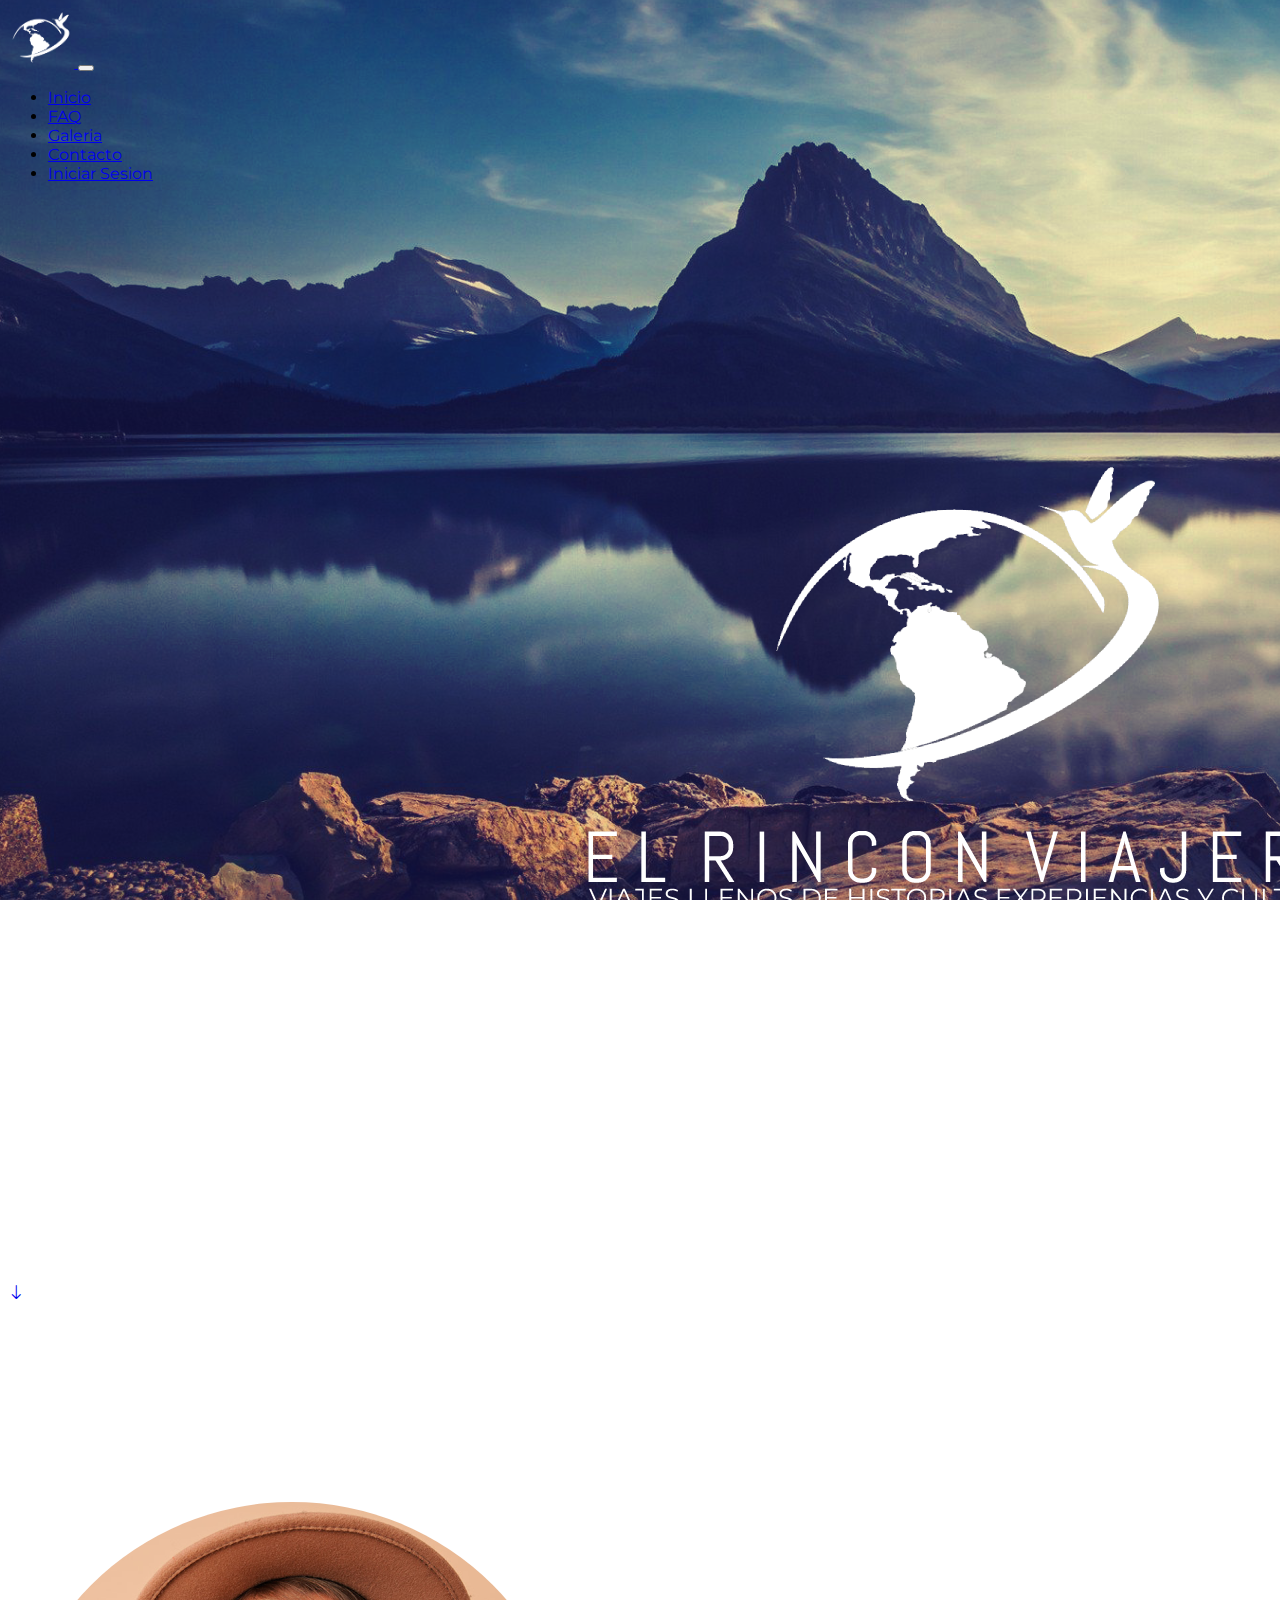
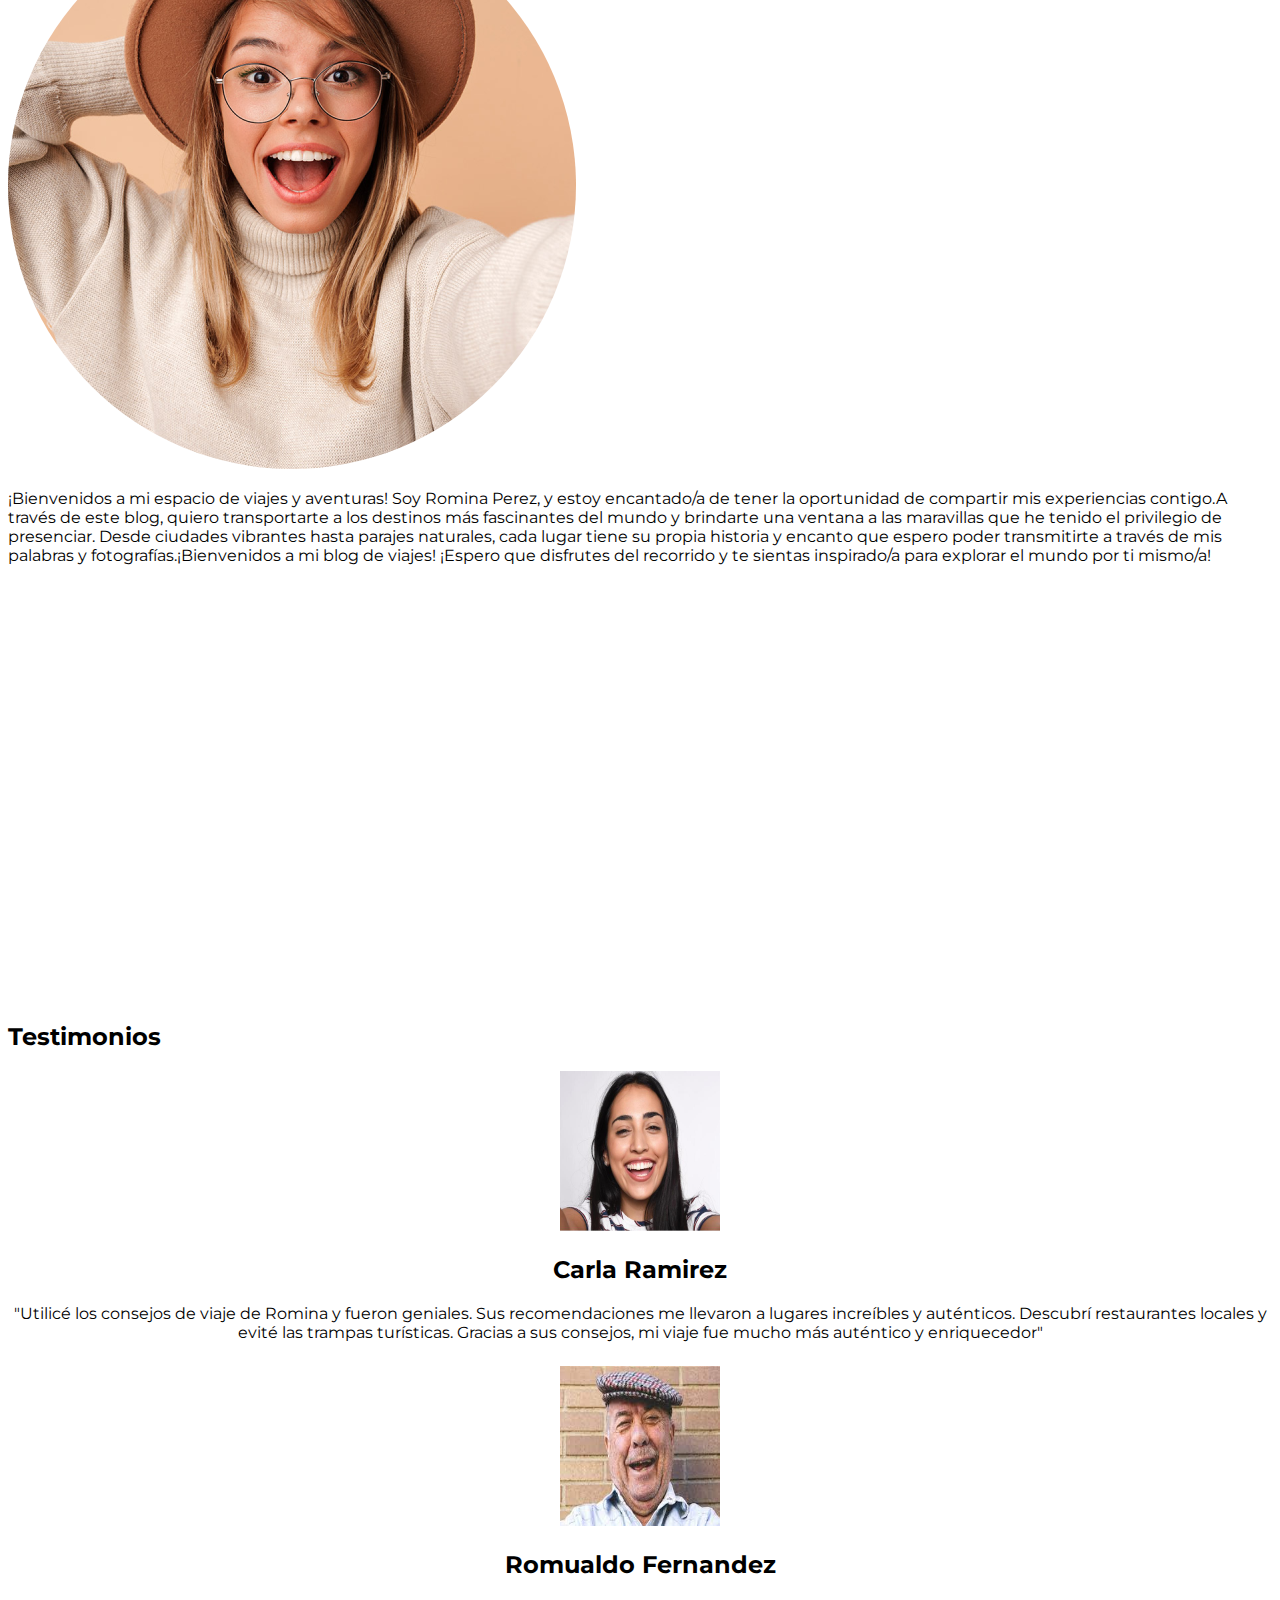
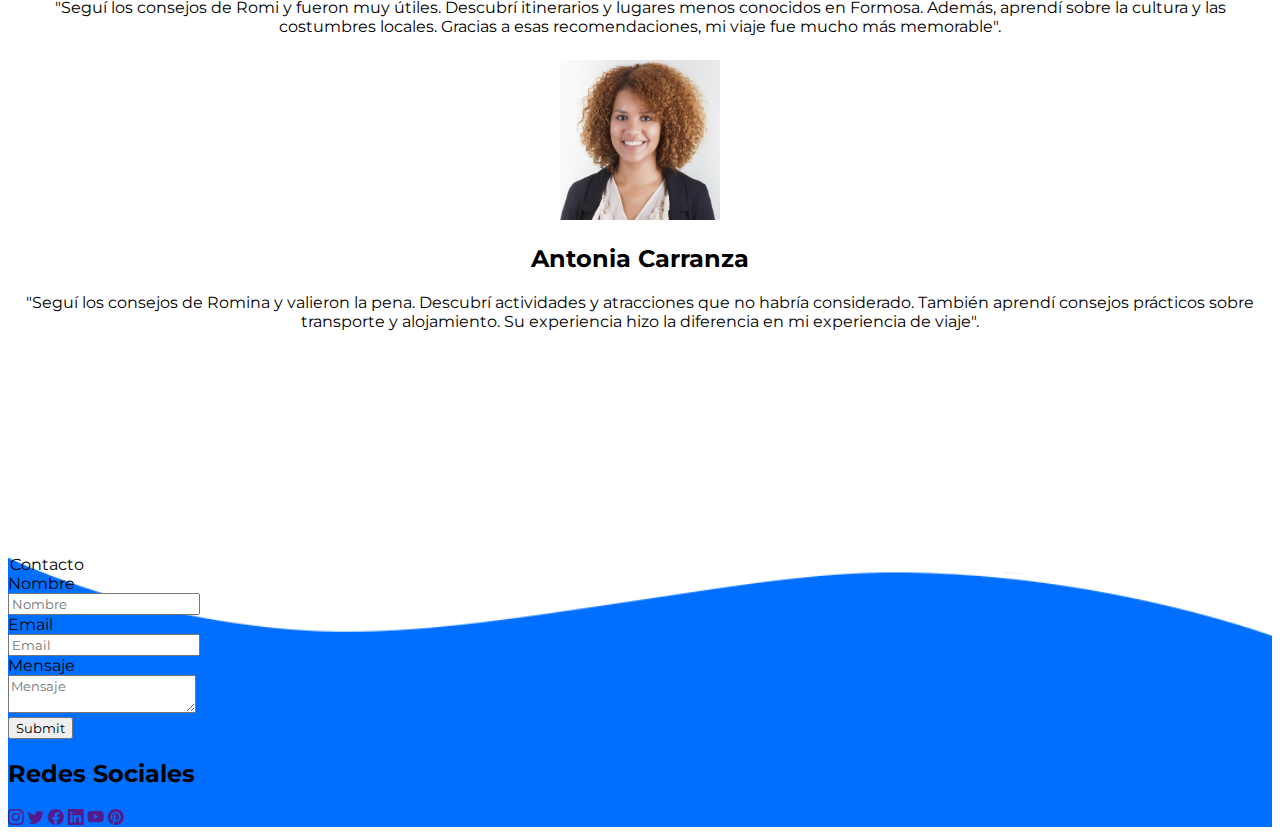
==== commit f437c98f: "Merge pull request #24 from PDeRivas/tarea15_agregar_inicio_sesion_a_nav" ====
--- a/index.html
+++ b/index.html
@@ -31,6 +31,9 @@
           </li>
           <li class="nav-item">             
             <a href="#contacto" class="navbar-brand">Contacto</a>
+          </li>
+          <li class="nav-item">             
+            <a href="pages/inicio_sesion.html" class="navbar-brand">Iniciar Sesion</a>
           </li>
         </ul>
       </div>
@@ -81,77 +84,7 @@
     <div class="d-flex" style="height: 200px;">
       <div class="vr"></div>
     </div>
-
-    <div id="comentarios" class="m-5 border border-dark bg-secondary">
-      <h2 class="text-white m-2">Comentarios</h2>
-      <div class="mb-3 w-50 m-2">
-        <label for="exampleFormControlTextarea1" class="form-label"></label>
-        <textarea class="form-control" id="exampleFormControlTextarea1" rows="3" placeholder="Deja tu comentario"></textarea>
-        <button type="button" class="btn btn-success mt-1">Enviar Comentario</button>
-      </div>
-      <hr class="mt-2 mb-3"/>
-        <div id="otrosComentarios">
-          <div class="container m-2">
-            <div class="card card-white post">
-              <div class="post-heading">
-                <div class="float-left meta">
-                  <div class="float-left image">
-                    <img src="img/testimonio1.jpg" alt="" class="rounded-circle" width="70" height="70">
-                  </div>
-                  <div class="title h5">
-                    <h4>Carla Ramirez</h4>
-                  </div>
-                  <h6 class="text-muted time">28/06/2023</h6>
-                </div>
-              </div> 
-              <div class="post-description"> 
-                <p>¡Increíble! Me has inspirado a añadir a Tokio a mi lista de viajes obligatorios. ¡Quiero experimentar esas aventuras y descubrir los hermosos paisajes y la rica cultura que mencionas!</p>
-              </div> 
-            </div>
-          </div>
-        
-
-        <div class="container m-2">
-          <div class="card card-white post">
-            <div class="post-heading">
-              <div class="float-left meta">
-                <div class="float-left image">
-                  <img src="img/testimonio2.jpeg" alt="" class="rounded-circle" width="70" height="70">
-                </div>
-                <div class="title h5">
-                  <h4>Romualdo Fernandez</h4>
-                </div>
-                <h6 class="text-muted time">15/05/2023</h6>
-              </div>
-            </div> 
-            <div class="post-description"> 
-              <p>Este artículo me transportó a Paris y me hizo anhelar la serenidad y tranquilidad que describes. Definitivamente, es el lugar perfecto para desconectar y rejuvenecer.</p>
-            </div> 
-          </div>
-        </div>
-
-        <div class="container m-2">
-          <div class="card card-white post">
-            <div class="post-heading">
-              <div class="float-left meta">
-                <div class="float-left image">
-                  <img src="img/testimonio3.jpg" alt="" class="rounded-circle" width="70" height="70">
-                </div>
-                <div class="title h5">
-                  <h4>Antonia Carranza</h4>
-                </div>
-                <h6 class="text-muted time">08/10/2022</h6>
-              </div>
-            </div> 
-            <div class="post-description"> 
-              <p>Tus descripciones de la comida y los sabores auténticos de Roma me hicieron desear estar allí ahora mismo. ¡Quiero probar esos platos deliciosos y experimentar la pasión culinaria de la región!</p>
-            </div> 
-          </div>
-        </div>
-      </div>
-    </div>
   </main>
-
   <footer class="mt-2 p-5 row align-items-end justify-content-evenly" id="contacto">
     <form action="" class="text-dark bg-light rounded p-5 col-lg-6">
       <legend class="text-center">Contacto</legend>
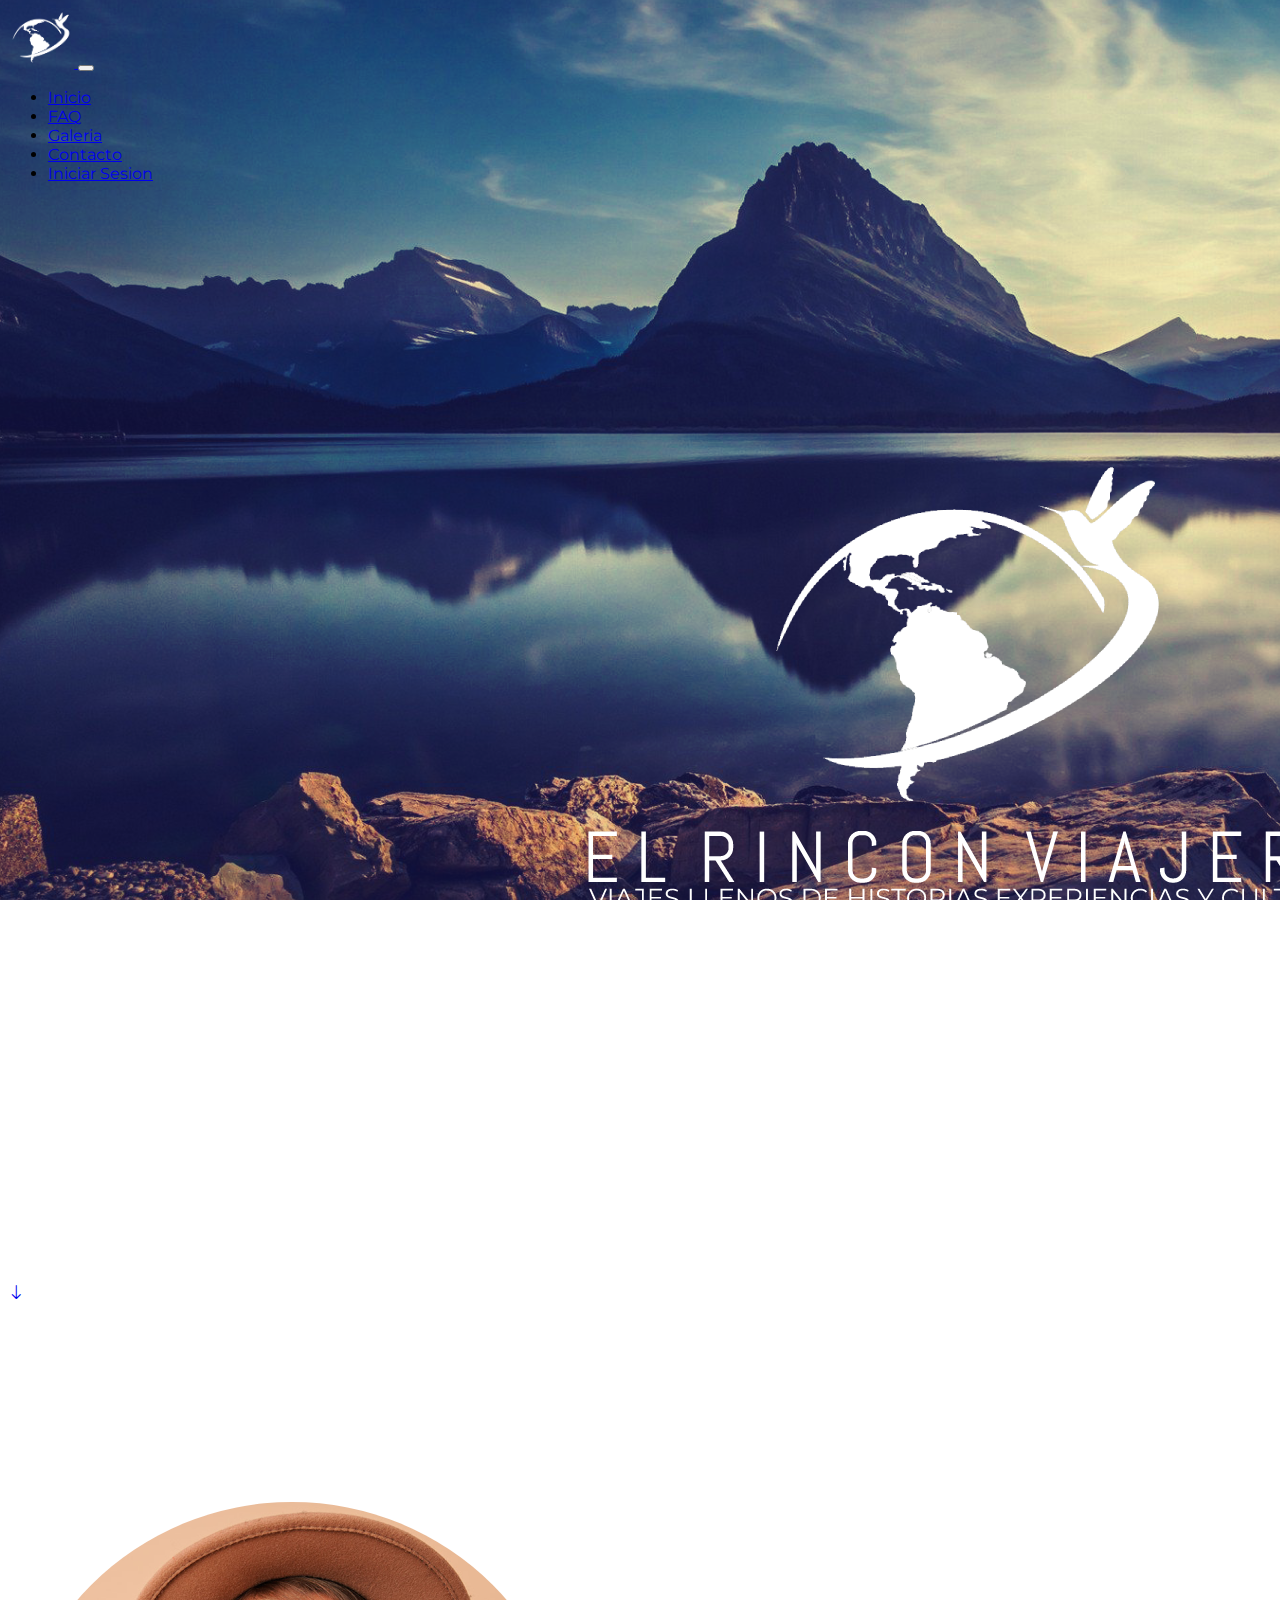
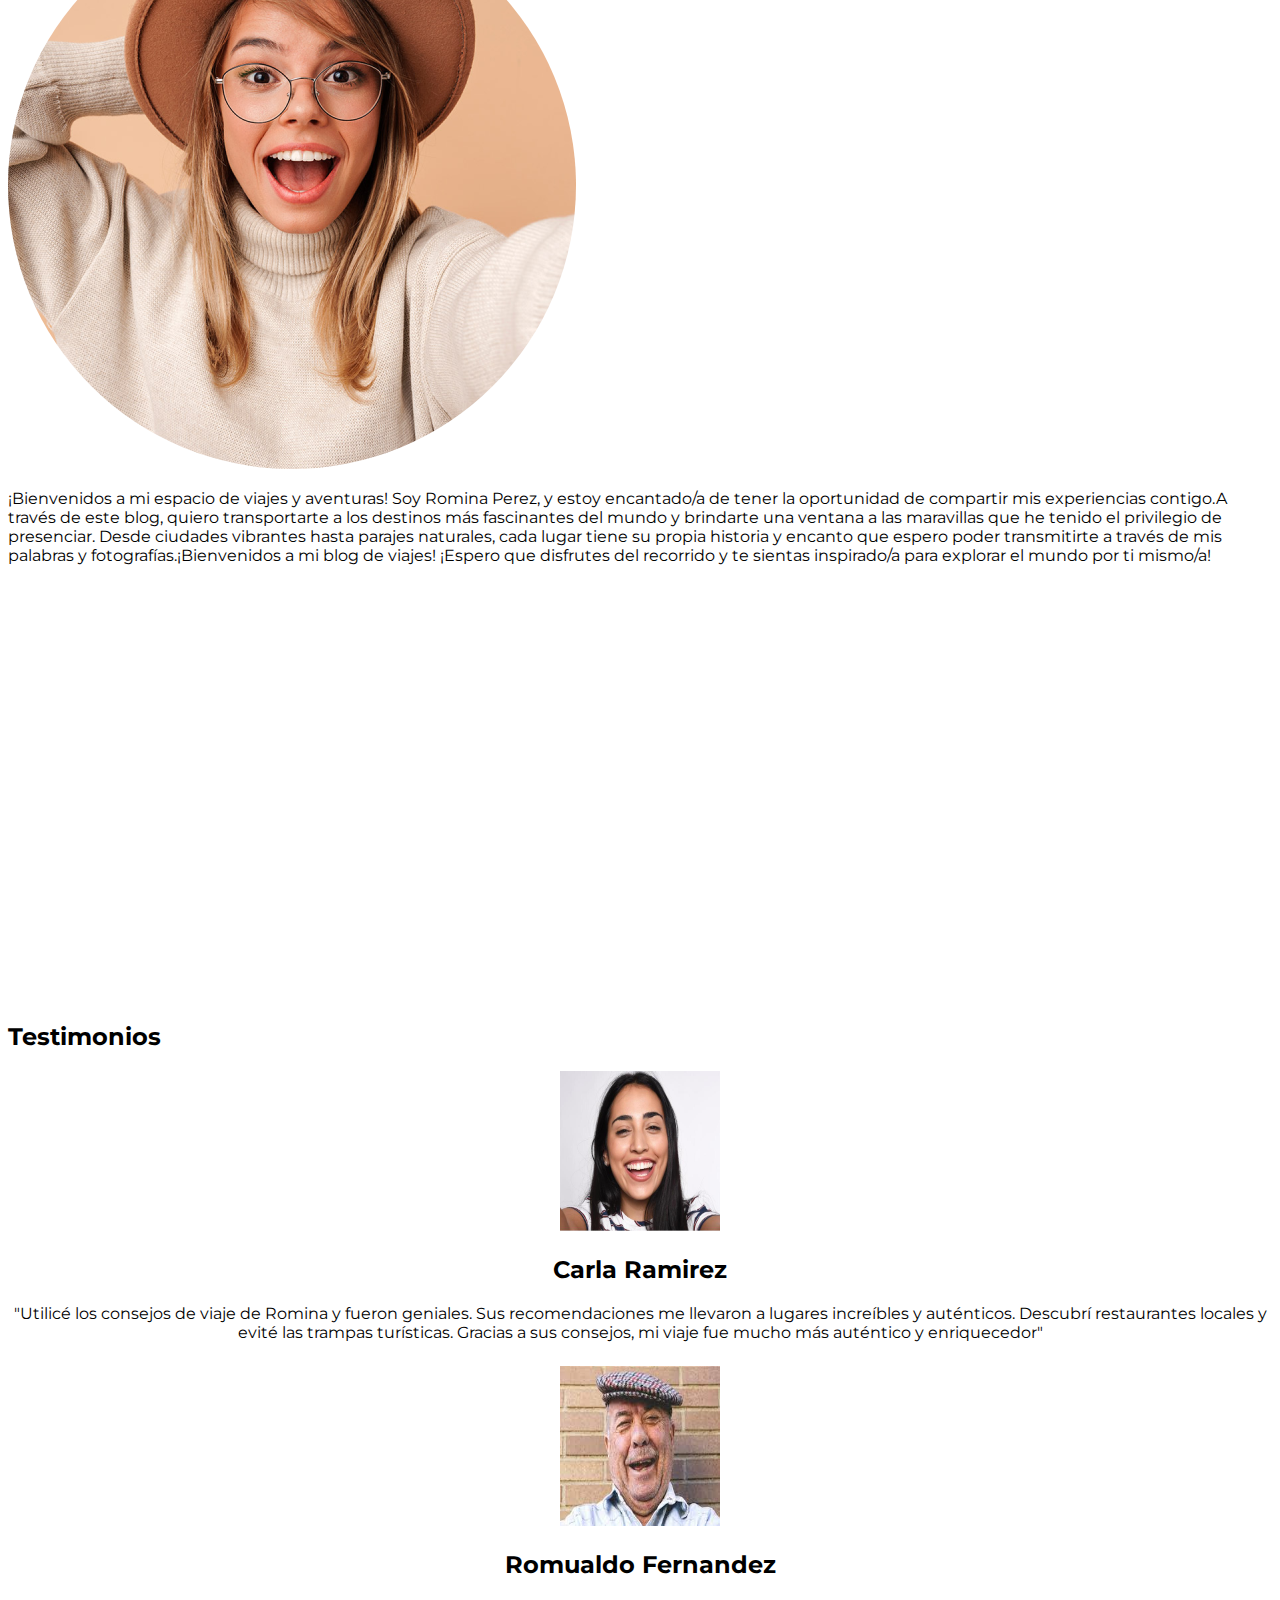
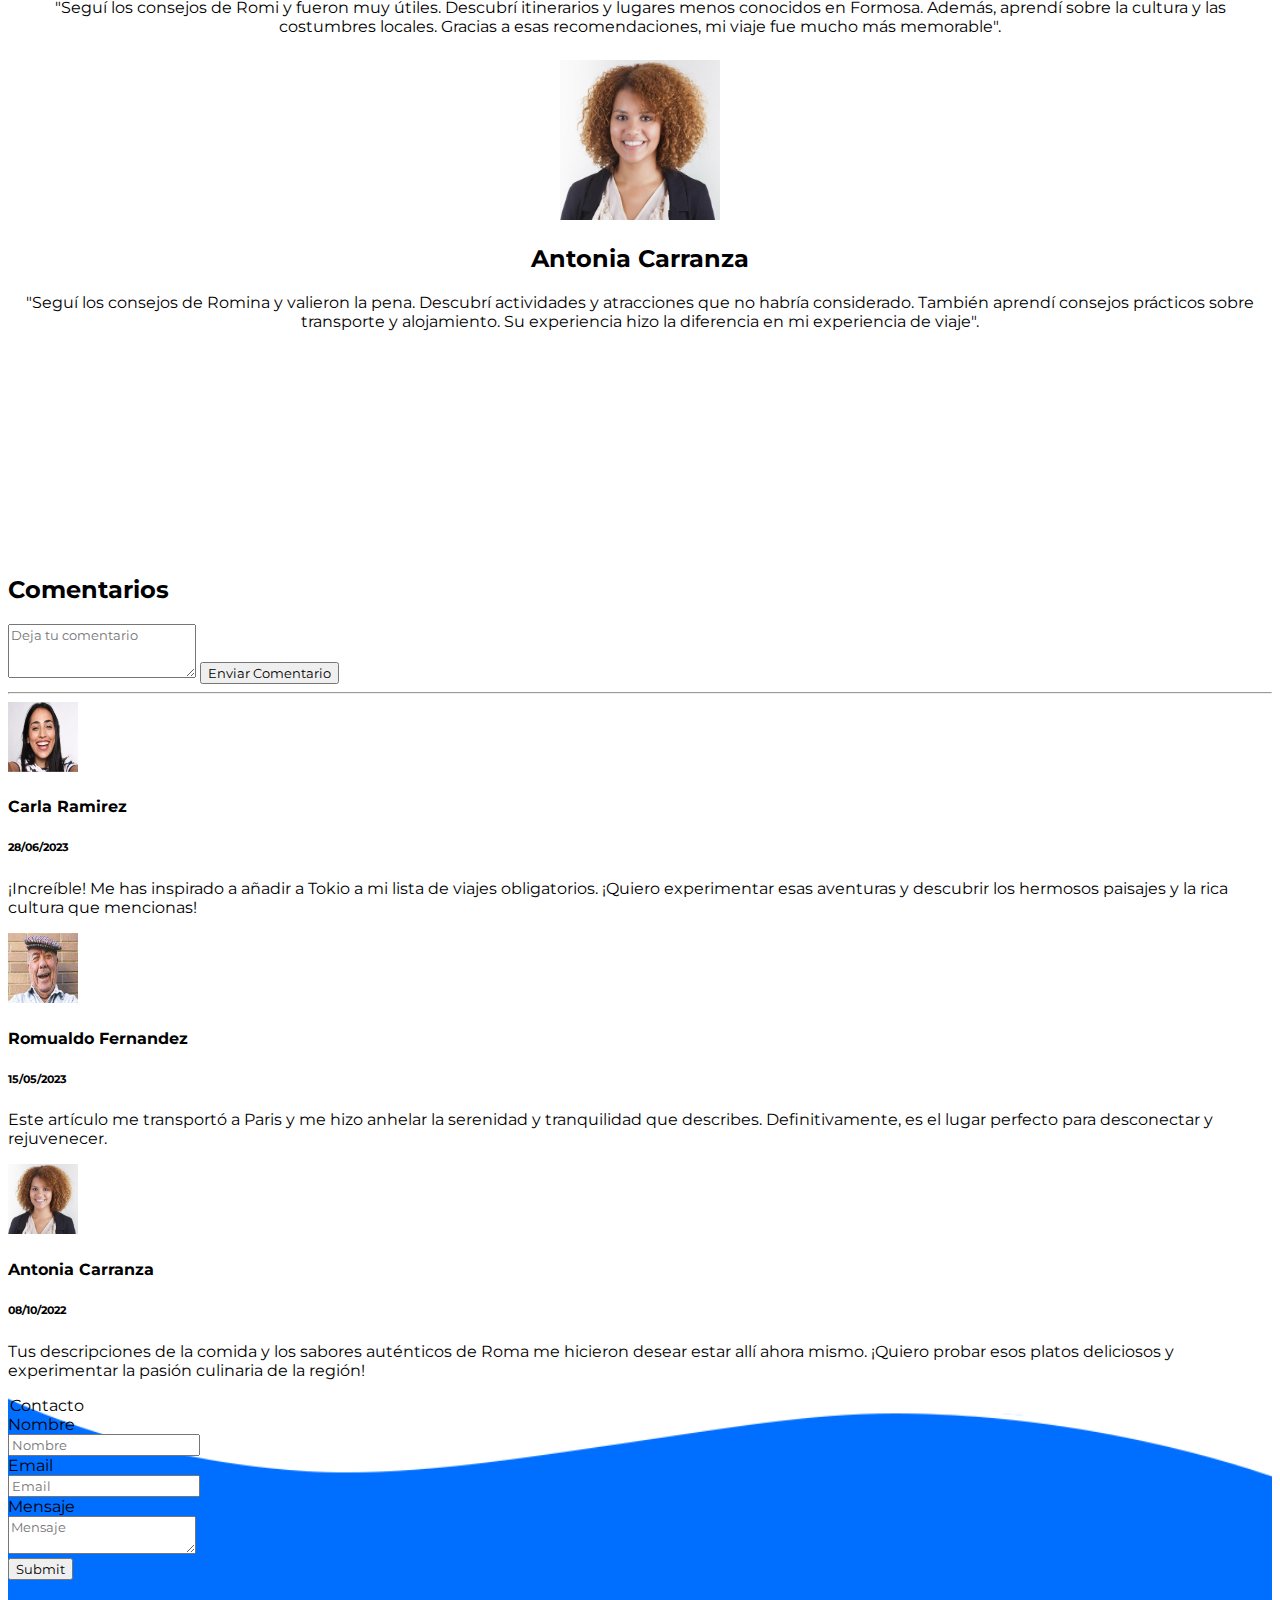
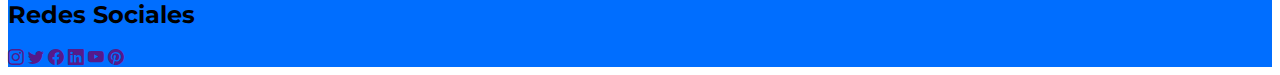
==== commit bcc2f459: "Merge pull request #26 from PDeRivas/tarea13_comentarios" ====
--- a/index.html
+++ b/index.html
@@ -84,7 +84,77 @@
     <div class="d-flex" style="height: 200px;">
       <div class="vr"></div>
     </div>
+
+    <div id="comentarios" class="m-5 border border-dark bg-secondary">
+      <h2 class="text-white m-2">Comentarios</h2>
+      <div class="mb-3 w-50 m-2">
+        <label for="exampleFormControlTextarea1" class="form-label"></label>
+        <textarea class="form-control" id="exampleFormControlTextarea1" rows="3" placeholder="Deja tu comentario"></textarea>
+        <button type="button" class="btn btn-success mt-1">Enviar Comentario</button>
+      </div>
+      <hr class="mt-2 mb-3"/>
+        <div id="otrosComentarios">
+          <div class="container m-2">
+            <div class="card card-white post">
+              <div class="post-heading">
+                <div class="float-left meta">
+                  <div class="float-left image">
+                    <img src="img/testimonio1.jpg" alt="" class="rounded-circle" width="70" height="70">
+                  </div>
+                  <div class="title h5">
+                    <h4>Carla Ramirez</h4>
+                  </div>
+                  <h6 class="text-muted time">28/06/2023</h6>
+                </div>
+              </div> 
+              <div class="post-description"> 
+                <p>¡Increíble! Me has inspirado a añadir a Tokio a mi lista de viajes obligatorios. ¡Quiero experimentar esas aventuras y descubrir los hermosos paisajes y la rica cultura que mencionas!</p>
+              </div> 
+            </div>
+          </div>
+        
+
+        <div class="container m-2">
+          <div class="card card-white post">
+            <div class="post-heading">
+              <div class="float-left meta">
+                <div class="float-left image">
+                  <img src="img/testimonio2.jpeg" alt="" class="rounded-circle" width="70" height="70">
+                </div>
+                <div class="title h5">
+                  <h4>Romualdo Fernandez</h4>
+                </div>
+                <h6 class="text-muted time">15/05/2023</h6>
+              </div>
+            </div> 
+            <div class="post-description"> 
+              <p>Este artículo me transportó a Paris y me hizo anhelar la serenidad y tranquilidad que describes. Definitivamente, es el lugar perfecto para desconectar y rejuvenecer.</p>
+            </div> 
+          </div>
+        </div>
+
+        <div class="container m-2">
+          <div class="card card-white post">
+            <div class="post-heading">
+              <div class="float-left meta">
+                <div class="float-left image">
+                  <img src="img/testimonio3.jpg" alt="" class="rounded-circle" width="70" height="70">
+                </div>
+                <div class="title h5">
+                  <h4>Antonia Carranza</h4>
+                </div>
+                <h6 class="text-muted time">08/10/2022</h6>
+              </div>
+            </div> 
+            <div class="post-description"> 
+              <p>Tus descripciones de la comida y los sabores auténticos de Roma me hicieron desear estar allí ahora mismo. ¡Quiero probar esos platos deliciosos y experimentar la pasión culinaria de la región!</p>
+            </div> 
+          </div>
+        </div>
+      </div>
+    </div>
   </main>
+
   <footer class="mt-2 p-5 row align-items-end justify-content-evenly" id="contacto">
     <form action="" class="text-dark bg-light rounded p-5 col-lg-6">
       <legend class="text-center">Contacto</legend>
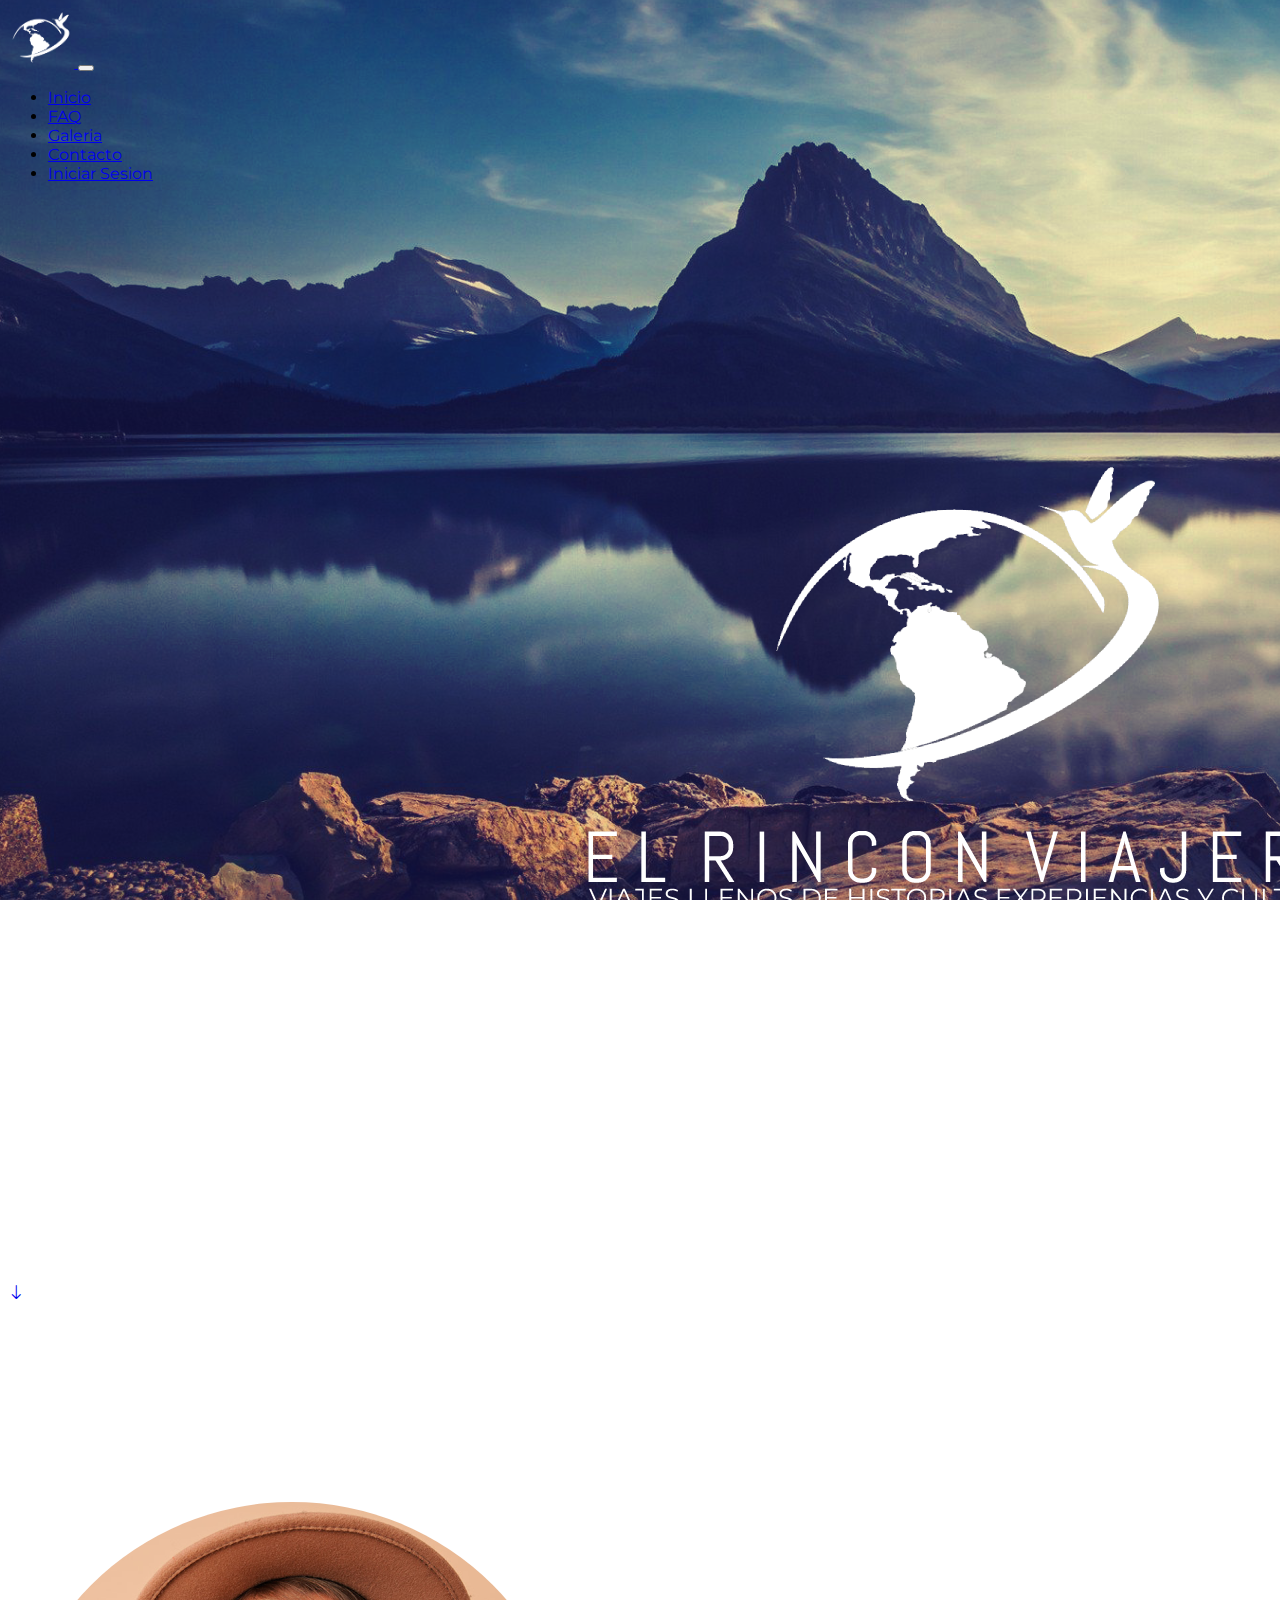
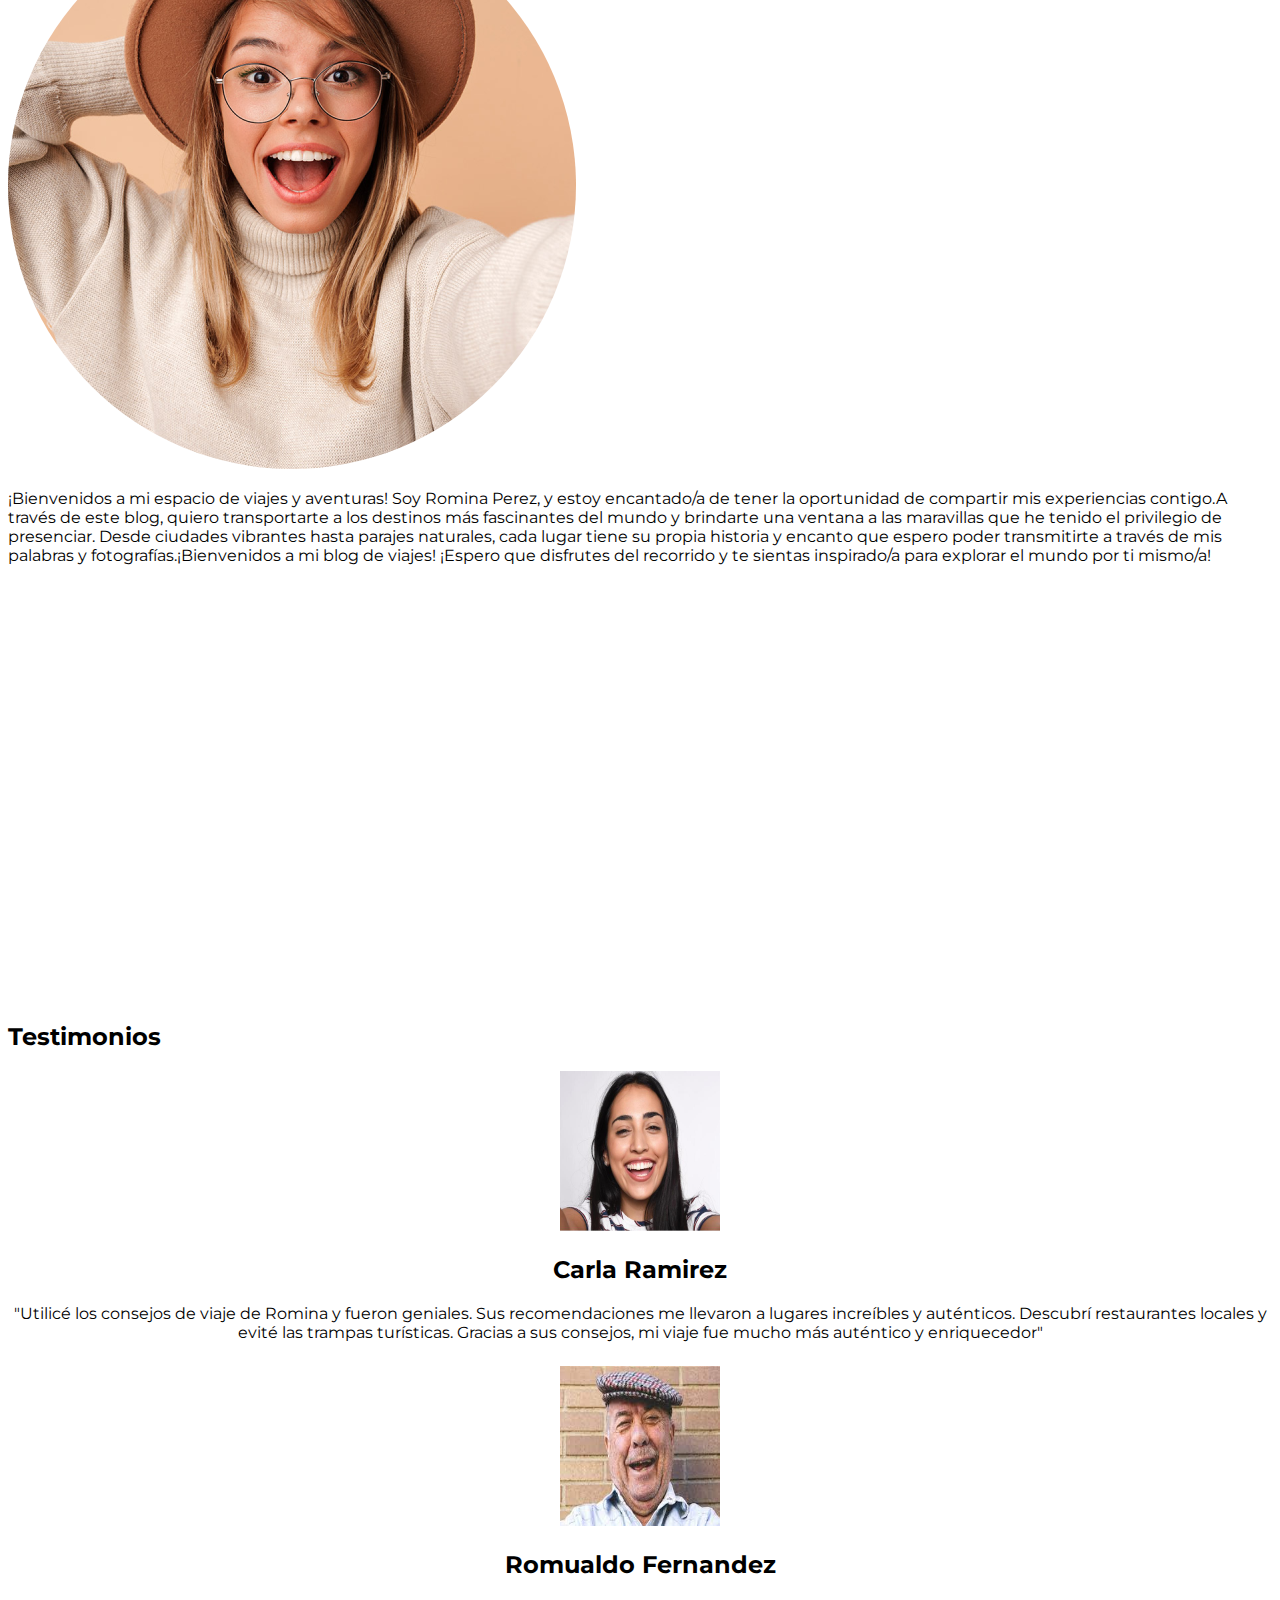
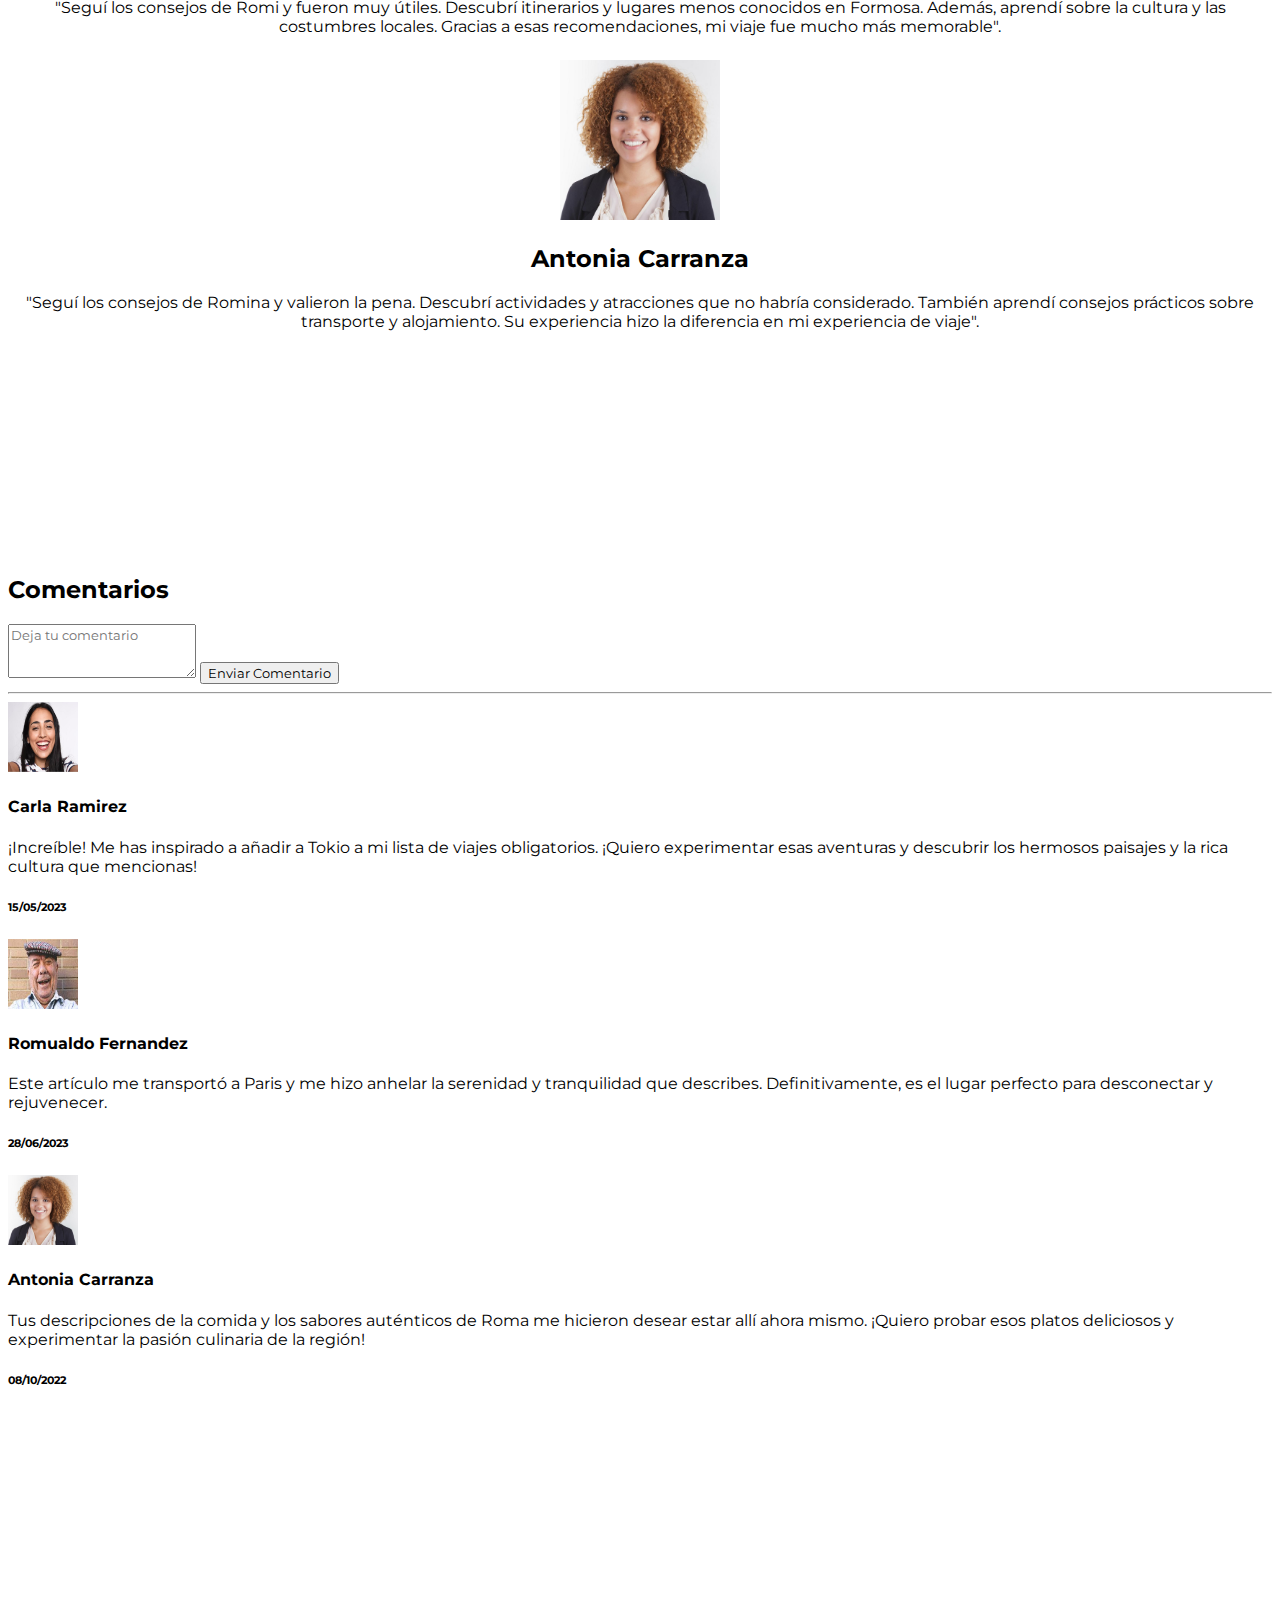
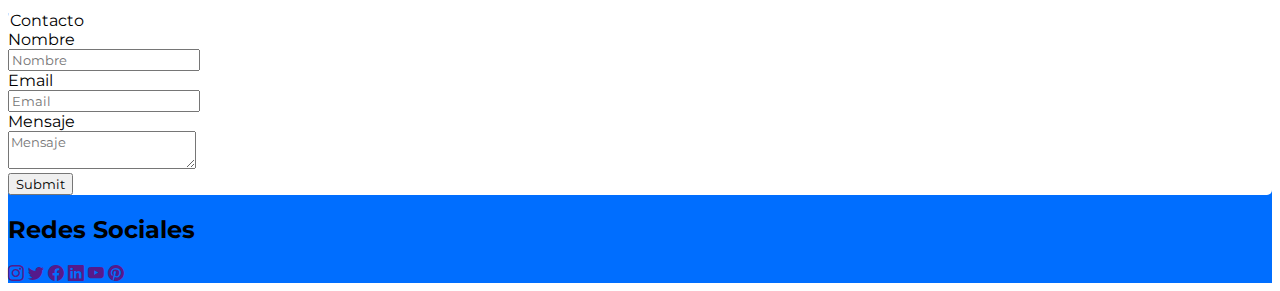
==== commit 5cfaba9a: "Version 1.1 Rincon Viajero. Acomodando errores visuales" ====
--- a/index.html
+++ b/index.html
@@ -1,38 +1,44 @@
 <!DOCTYPE html>
 <html lang="en">
+
 <head>
   <meta charset="UTF-8">
   <meta name="viewport" content="width=device-width, initial-scale=1.0">
   <title>Rincon Viajero</title>
   <link rel="stylesheet" href="https://cdn.jsdelivr.net/npm/bootstrap-icons@1.10.5/font/bootstrap-icons.css">
-  <link href="https://cdn.jsdelivr.net/npm/bootstrap@5.3.0-alpha3/dist/css/bootstrap.min.css" rel="stylesheet" integrity="sha384-KK94CHFLLe+nY2dmCWGMq91rCGa5gtU4mk92HdvYe+M/SXH301p5ILy+dN9+nJOZ" crossorigin="anonymous">
-  <link href="https://fonts.googleapis.com/css2?family=Abel&family=Montserrat:wght@300;400;500;700&display=swap" rel="stylesheet">
+  <link href="https://cdn.jsdelivr.net/npm/bootstrap@5.3.0-alpha3/dist/css/bootstrap.min.css" rel="stylesheet"
+    integrity="sha384-KK94CHFLLe+nY2dmCWGMq91rCGa5gtU4mk92HdvYe+M/SXH301p5ILy+dN9+nJOZ" crossorigin="anonymous">
+  <link href="https://fonts.googleapis.com/css2?family=Abel&family=Montserrat:wght@300;400;500;700&display=swap"
+    rel="stylesheet">
   <link rel="stylesheet" href="styles/style.css">
 </head>
+
 <body>
-  <nav class="navbar navbar-expand-lg bg-body-tertiary fixed-top opacity-75 " data-bs-theme="dark">     
-    <div class="container-fluid">       
-      <a class="navbar-brand mx-5" href="#">         
-        <img src="img/LOGO-RINCON.png" alt="Bootstrap" width="auto" height="60">       
-      </a>       
-      <button class="navbar-toggler mx-5" type="button" data-bs-toggle="collapse" data-bs-target="#navbarSupportedContent" aria-controls="navbarSupportedContent" aria-expanded="false" aria-label="Toggle navigation">         
-        <span class="navbar-toggler-icon"></span>       
-      </button>       
-      <div class="collapse navbar-collapse justify-content-end mx-5" id="navbarSupportedContent">              
-        <ul class="navbar-nav mb-2 mb-lg-0 ">           
-          <li class="nav-item">             
-            <a href="index.html" class="navbar-brand">Inicio</a>           
-          </li>           
-          <li class="nav-item">             
-            <a href="./pages/FAQ.html" class="navbar-brand">FAQ</a>           
-          </li>           
-          <li class="nav-item">             
+  <nav class="navbar navbar-expand-lg bg-body-tertiary fixed-top opacity-75 " data-bs-theme="dark">
+    <div class="container-fluid">
+      <a class="navbar-brand mx-5" href="#">
+        <img src="img/LOGO-RINCON.png" alt="Bootstrap" width="auto" height="60">
+      </a>
+      <button class="navbar-toggler mx-5" type="button" data-bs-toggle="collapse"
+        data-bs-target="#navbarSupportedContent" aria-controls="navbarSupportedContent" aria-expanded="false"
+        aria-label="Toggle navigation">
+        <span class="navbar-toggler-icon"></span>
+      </button>
+      <div class="collapse navbar-collapse justify-content-end mx-5" id="navbarSupportedContent">
+        <ul class="navbar-nav mb-2 mb-lg-0 ">
+          <li class="nav-item">
+            <a href="index.html" class="navbar-brand">Inicio</a>
+          </li>
+          <li class="nav-item">
+            <a href="./pages/faq.html" class="navbar-brand">FAQ</a>
+          </li>
+          <li class="nav-item">
             <a href="./pages/galeria.html" class="navbar-brand">Galeria</a>
           </li>
-          <li class="nav-item">             
+          <li class="nav-item">
             <a href="#contacto" class="navbar-brand">Contacto</a>
           </li>
-          <li class="nav-item">             
+          <li class="nav-item">
             <a href="pages/inicio_sesion.html" class="navbar-brand">Iniciar Sesion</a>
           </li>
         </ul>
@@ -42,7 +48,7 @@
 
   <main>
     <div class="container text-center my-5">
-      <img src="img/LOGO-RINCON-LETRAS-BLANCAS.png"  class="img-fluid float-center" alt="">
+      <img src="img/LOGO-RINCON-LETRAS-BLANCAS.png" class="img-fluid float-center" alt="">
       <a href="#sobre_mi" class="link-light h2 "><i class="bi bi-arrow-down"></i></a>
     </div>
     <div class="d-flex" style="height: 200px;">
@@ -51,112 +57,121 @@
     <div class="container-fluid text-center text-bg-primary" style="--bs-bg-opacity: .9;">
       <div class="row justify-content-evenly align-items-center" style="min-height: 100vh;">
         <div class="col-lg-6 col-md-5">
-          <img src="./img/portada-foto-perfil-redes-sociales-consejos.png"  class="img-fluid" alt="" id="img-perfil">
+          <img src="./img/portada-foto-perfil-redes-sociales-consejos.png" class="img-fluid" alt="" id="img-perfil">
         </div>
         <div class="col-lg-6 col-md-7">
-          <p class="text-light fs-5 p-3">¡Bienvenidos a mi espacio de viajes y aventuras! Soy Romina Perez, y estoy encantado/a de tener la oportunidad de compartir mis experiencias contigo.A través de este blog, quiero transportarte a los destinos más fascinantes del mundo y brindarte una ventana a las maravillas que he tenido el privilegio de presenciar. Desde ciudades vibrantes hasta parajes naturales, cada lugar tiene su propia historia y encanto que espero poder transmitirte a través de mis palabras y fotografías.¡Bienvenidos a mi blog de viajes! ¡Espero que disfrutes del recorrido y te sientas inspirado/a para explorar el mundo por ti mismo/a!</p>
-        </div>
-      </div>
-    </div>
-    <div class="d-flex" style="height: 200px;">
-      <div class="vr"></div>
-    </div>
-    <div class="container marketing testimonios">
+          <p class="text-light fs-5 p-3">¡Bienvenidos a mi espacio de viajes y aventuras! Soy Romina Perez, y estoy
+            encantado/a de tener la oportunidad de compartir mis experiencias contigo.A través de este blog, quiero
+            transportarte a los destinos más fascinantes del mundo y brindarte una ventana a las maravillas que he
+            tenido el privilegio de presenciar. Desde ciudades vibrantes hasta parajes naturales, cada lugar tiene su
+            propia historia y encanto que espero poder transmitirte a través de mis palabras y fotografías.¡Bienvenidos
+            a mi blog de viajes! ¡Espero que disfrutes del recorrido y te sientas inspirado/a para explorar el mundo por
+            ti mismo/a!</p>
+        </div>
+      </div>
+    </div>
+    <div class="d-flex" style="height: 200px;">
+      <div class="vr"></div>
+    </div>
+    <div class="container marketing seccion-blanca">
       <h2 class="text-center p-5">Testimonios</h2>
       <div class="row">
         <div class="col-lg-4">
           <img src="img/testimonio1.jpg" class="rounded-circle" width="160" height="160" alt="testimonio1">
           <h2 class="fw-normal">Carla Ramirez</h2>
-          <p class="px-5 py-3">"Utilicé los consejos de viaje de Romina y fueron geniales. Sus recomendaciones me llevaron a lugares increíbles y auténticos. Descubrí restaurantes locales y evité las trampas turísticas. Gracias a sus consejos, mi viaje fue mucho más auténtico y enriquecedor"</p>
+          <p class="px-5 py-3">"Utilicé los consejos de viaje de Romina y fueron geniales. Sus recomendaciones me
+            llevaron a lugares increíbles y auténticos. Descubrí restaurantes locales y evité las trampas turísticas.
+            Gracias a sus consejos, mi viaje fue mucho más auténtico y enriquecedor"</p>
         </div>
         <div class="col-lg-4">
           <img src="img/testimonio2.jpeg" class="rounded-circle" width="160" height="160" alt="testimonio2">
           <h2 class="fw-normal">Romualdo Fernandez</h2>
-          <p class="px-5 py-3">"Seguí los consejos de Romi y fueron muy útiles. Descubrí itinerarios y lugares menos conocidos en Formosa. Además, aprendí sobre la cultura y las costumbres locales. Gracias a esas recomendaciones, mi viaje fue mucho más memorable".</p>
+          <p class="px-5 py-3">"Seguí los consejos de Romi y fueron muy útiles. Descubrí itinerarios y lugares menos
+            conocidos en Formosa. Además, aprendí sobre la cultura y las costumbres locales. Gracias a esas
+            recomendaciones, mi viaje fue mucho más memorable".</p>
         </div>
         <div class="col-lg-4">
           <img src="img/testimonio3.jpg" class="rounded-circle" width="160" height="160" alt="testimonio3">
           <h2 class="fw-normal">Antonia Carranza</h2>
-          <p class="px-5 py-3">"Seguí los consejos de Romina y valieron la pena. Descubrí actividades y atracciones que no habría considerado. También aprendí consejos prácticos sobre transporte y alojamiento. Su experiencia hizo la diferencia en mi experiencia de viaje".</p>
-        </div>
-      </div>
-    </div>
-    <div class="d-flex" style="height: 200px;">
-      <div class="vr"></div>
-    </div>
-
-    <div id="comentarios" class="m-5 border border-dark bg-secondary">
-      <h2 class="text-white m-2">Comentarios</h2>
-      <div class="mb-3 w-50 m-2">
+          <p class="px-5 py-3">"Seguí los consejos de Romina y valieron la pena. Descubrí actividades y atracciones que
+            no habría considerado. También aprendí consejos prácticos sobre transporte y alojamiento. Su experiencia
+            hizo la diferencia en mi experiencia de viaje".</p>
+        </div>
+      </div>
+    </div>
+    <div class="d-flex" style="height: 200px;">
+      <div class="vr"></div>
+    </div>
+
+    <div class="container p-5 border seccion-blanca">
+      <h2 class="text-center m-2">Comentarios</h2>
+      <div class="d-flex">
         <label for="exampleFormControlTextarea1" class="form-label"></label>
-        <textarea class="form-control" id="exampleFormControlTextarea1" rows="3" placeholder="Deja tu comentario"></textarea>
-        <button type="button" class="btn btn-success mt-1">Enviar Comentario</button>
-      </div>
-      <hr class="mt-2 mb-3"/>
-        <div id="otrosComentarios">
-          <div class="container m-2">
-            <div class="card card-white post">
-              <div class="post-heading">
-                <div class="float-left meta">
-                  <div class="float-left image">
-                    <img src="img/testimonio1.jpg" alt="" class="rounded-circle" width="70" height="70">
-                  </div>
-                  <div class="title h5">
-                    <h4>Carla Ramirez</h4>
-                  </div>
-                  <h6 class="text-muted time">28/06/2023</h6>
-                </div>
-              </div> 
-              <div class="post-description"> 
-                <p>¡Increíble! Me has inspirado a añadir a Tokio a mi lista de viajes obligatorios. ¡Quiero experimentar esas aventuras y descubrir los hermosos paisajes y la rica cultura que mencionas!</p>
-              </div> 
+        <textarea class="form-control m-2" id="exampleFormControlTextarea1" rows="3"
+          placeholder="Deja tu comentario"></textarea>
+        <button type="button" class="btn btn-primary m-2">Enviar Comentario</button>
+      </div>
+      <hr class="mt-2 mb-3" />
+      <div class="container m-2">
+        <div class="card post">
+          <div class="post-heading">
+            <div class="d-flex align-items-end m-3">
+              <div class="image">
+                <img src="img/testimonio1.jpg" alt="" class="rounded-circle" width="70" height="70">
+              </div>
+              <div class="title h5 m-2">
+                <h4>Carla Ramirez</h4>
+              </div>
             </div>
           </div>
-        
-
-        <div class="container m-2">
-          <div class="card card-white post">
-            <div class="post-heading">
-              <div class="float-left meta">
-                <div class="float-left image">
-                  <img src="img/testimonio2.jpeg" alt="" class="rounded-circle" width="70" height="70">
-                </div>
-                <div class="title h5">
-                  <h4>Romualdo Fernandez</h4>
-                </div>
-                <h6 class="text-muted time">15/05/2023</h6>
-              </div>
-            </div> 
-            <div class="post-description"> 
-              <p>Este artículo me transportó a Paris y me hizo anhelar la serenidad y tranquilidad que describes. Definitivamente, es el lugar perfecto para desconectar y rejuvenecer.</p>
-            </div> 
+          <p class="mx-3">¡Increíble! Me has inspirado a añadir a Tokio a mi lista de viajes obligatorios. ¡Quiero
+            experimentar esas aventuras y descubrir los hermosos paisajes y la rica cultura que mencionas!</p>
+          <h6 class="text-muted time mx-3">15/05/2023</h6>
+        </div>
+      </div>
+      <div class="container m-2">
+        <div class="card post">
+          <div class="post-heading">
+            <div class="d-flex align-items-end m-3">
+              <div class="image">
+                <img src="img/testimonio2.jpeg" alt="" class="rounded-circle" width="70" height="70">
+              </div>
+              <div class="title h5 m-2">
+                <h4>Romualdo Fernandez</h4>
+              </div>
+            </div>
           </div>
-        </div>
-
-        <div class="container m-2">
-          <div class="card card-white post">
-            <div class="post-heading">
-              <div class="float-left meta">
-                <div class="float-left image">
-                  <img src="img/testimonio3.jpg" alt="" class="rounded-circle" width="70" height="70">
-                </div>
-                <div class="title h5">
-                  <h4>Antonia Carranza</h4>
-                </div>
-                <h6 class="text-muted time">08/10/2022</h6>
-              </div>
-            </div> 
-            <div class="post-description"> 
-              <p>Tus descripciones de la comida y los sabores auténticos de Roma me hicieron desear estar allí ahora mismo. ¡Quiero probar esos platos deliciosos y experimentar la pasión culinaria de la región!</p>
-            </div> 
+          <p class="mx-3">Este artículo me transportó a Paris y me hizo anhelar la serenidad y tranquilidad que
+            describes. Definitivamente, es el lugar perfecto para desconectar y rejuvenecer.</p>
+          <h6 class="text-muted time mx-3">28/06/2023</h6>
+        </div>
+      </div>
+      <div class="container m-2">
+        <div class="card post">
+          <div class="post-heading">
+            <div class="d-flex align-items-end m-3">
+              <div class="image">
+                <img src="img/testimonio3.jpg" alt="" class="rounded-circle" width="70" height="70">
+              </div>
+              <div class="title h5 m-2">
+                <h4>Antonia Carranza</h4>
+              </div>
+            </div>
           </div>
-        </div>
-      </div>
-    </div>
+          <p class="mx-3">Tus descripciones de la comida y los sabores auténticos de Roma me hicieron desear estar allí
+            ahora mismo. ¡Quiero probar esos platos deliciosos y experimentar la pasión culinaria de la región!</p>
+          <h6 class="text-muted time mx-3">08/10/2022</h6>
+        </div>
+      </div>
+    </div>
+    <div class="d-flex" style="height: 200px;">
+      <div class="vr"></div>
+    </div>
+
   </main>
 
   <footer class="mt-2 p-5 row align-items-end justify-content-evenly" id="contacto">
-    <form action="" class="text-dark bg-light rounded p-5 col-lg-6">
+    <form action="" class="text-dark seccion-blanca rounded p-5 col-lg-6">
       <legend class="text-center">Contacto</legend>
       <div class="row mt-2">
         <label for="nombre" class="col-sm-4 col-form-label col-form-label-lg">Nombre</label>
@@ -179,17 +194,26 @@
       <button type="submit" class="btn btn-primary mt-2">Submit</button>
     </form>
     <div class="col-lg-4 p-3 text-center text-light">
-      <h2>Redes Sociales</h2> 
+      <h2>Redes Sociales</h2>
       <div class="">
-        <a href="" class="link-light link-offset-2 link-underline-opacity-25 link-underline-opacity-100-hover"><i class="bi bi-instagram"></i></a>
-        <a href="" class="link-light link-offset-2 link-underline-opacity-25 link-underline-opacity-100-hover"><i class="bi bi-twitter"></i></a>
-        <a href="" class="link-light link-offset-2 link-underline-opacity-25 link-underline-opacity-100-hover"><i class="bi bi-facebook"></i></a>
-        <a href="" class="link-light link-offset-2 link-underline-opacity-25 link-underline-opacity-100-hover"><i class="bi bi-linkedin"></i></a>
-        <a href="" class="link-light link-offset-2 link-underline-opacity-25 link-underline-opacity-100-hover"><i class="bi bi-youtube"></i></a>
-        <a href="" class="link-light link-offset-2 link-underline-opacity-25 link-underline-opacity-100-hover"><i class="bi bi-pinterest"></i></a>
+        <a href="" class="link-light link-offset-2 link-underline-opacity-25 link-underline-opacity-100-hover"><i
+            class="bi bi-instagram"></i></a>
+        <a href="" class="link-light link-offset-2 link-underline-opacity-25 link-underline-opacity-100-hover"><i
+            class="bi bi-twitter"></i></a>
+        <a href="" class="link-light link-offset-2 link-underline-opacity-25 link-underline-opacity-100-hover"><i
+            class="bi bi-facebook"></i></a>
+        <a href="" class="link-light link-offset-2 link-underline-opacity-25 link-underline-opacity-100-hover"><i
+            class="bi bi-linkedin"></i></a>
+        <a href="" class="link-light link-offset-2 link-underline-opacity-25 link-underline-opacity-100-hover"><i
+            class="bi bi-youtube"></i></a>
+        <a href="" class="link-light link-offset-2 link-underline-opacity-25 link-underline-opacity-100-hover"><i
+            class="bi bi-pinterest"></i></a>
       </div>
     </div>
   </footer>
-  <script src="https://cdn.jsdelivr.net/npm/bootstrap@5.3.0-alpha3/dist/js/bootstrap.bundle.min.js" integrity="sha384-ENjdO4Dr2bkBIFxQpeoTz1HIcje39Wm4jDKdf19U8gI4ddQ3GYNS7NTKfAdVQSZe" crossorigin="anonymous"></script>
+  <script src="https://cdn.jsdelivr.net/npm/bootstrap@5.3.0-alpha3/dist/js/bootstrap.bundle.min.js"
+    integrity="sha384-ENjdO4Dr2bkBIFxQpeoTz1HIcje39Wm4jDKdf19U8gI4ddQ3GYNS7NTKfAdVQSZe"
+    crossorigin="anonymous"></script>
 </body>
-</html>
+
+</html>--- a/styles/style.css
+++ b/styles/style.css
@@ -14,7 +14,7 @@
     background-repeat: no-repeat;
 }
 
-.testimonios{
+.seccion-blanca{
     background-color: white;
     border-radius: 5px;
 }
